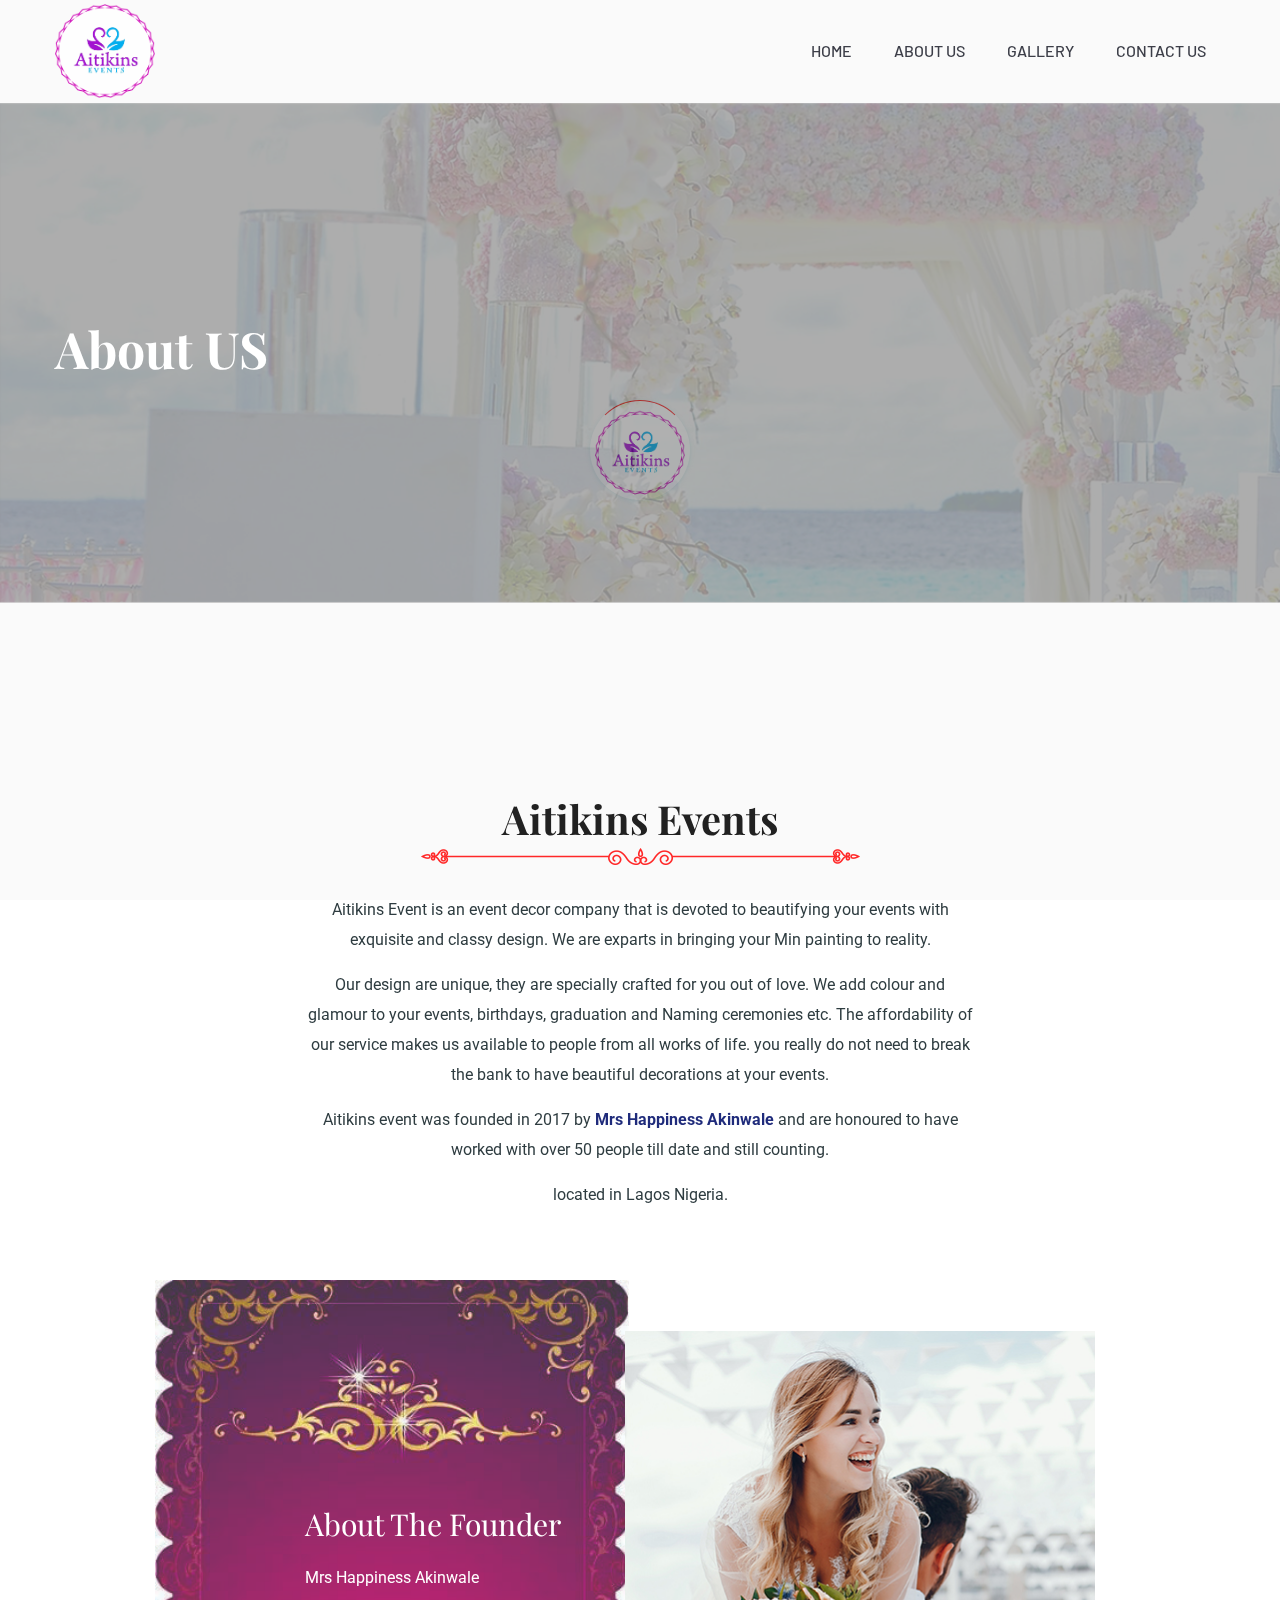
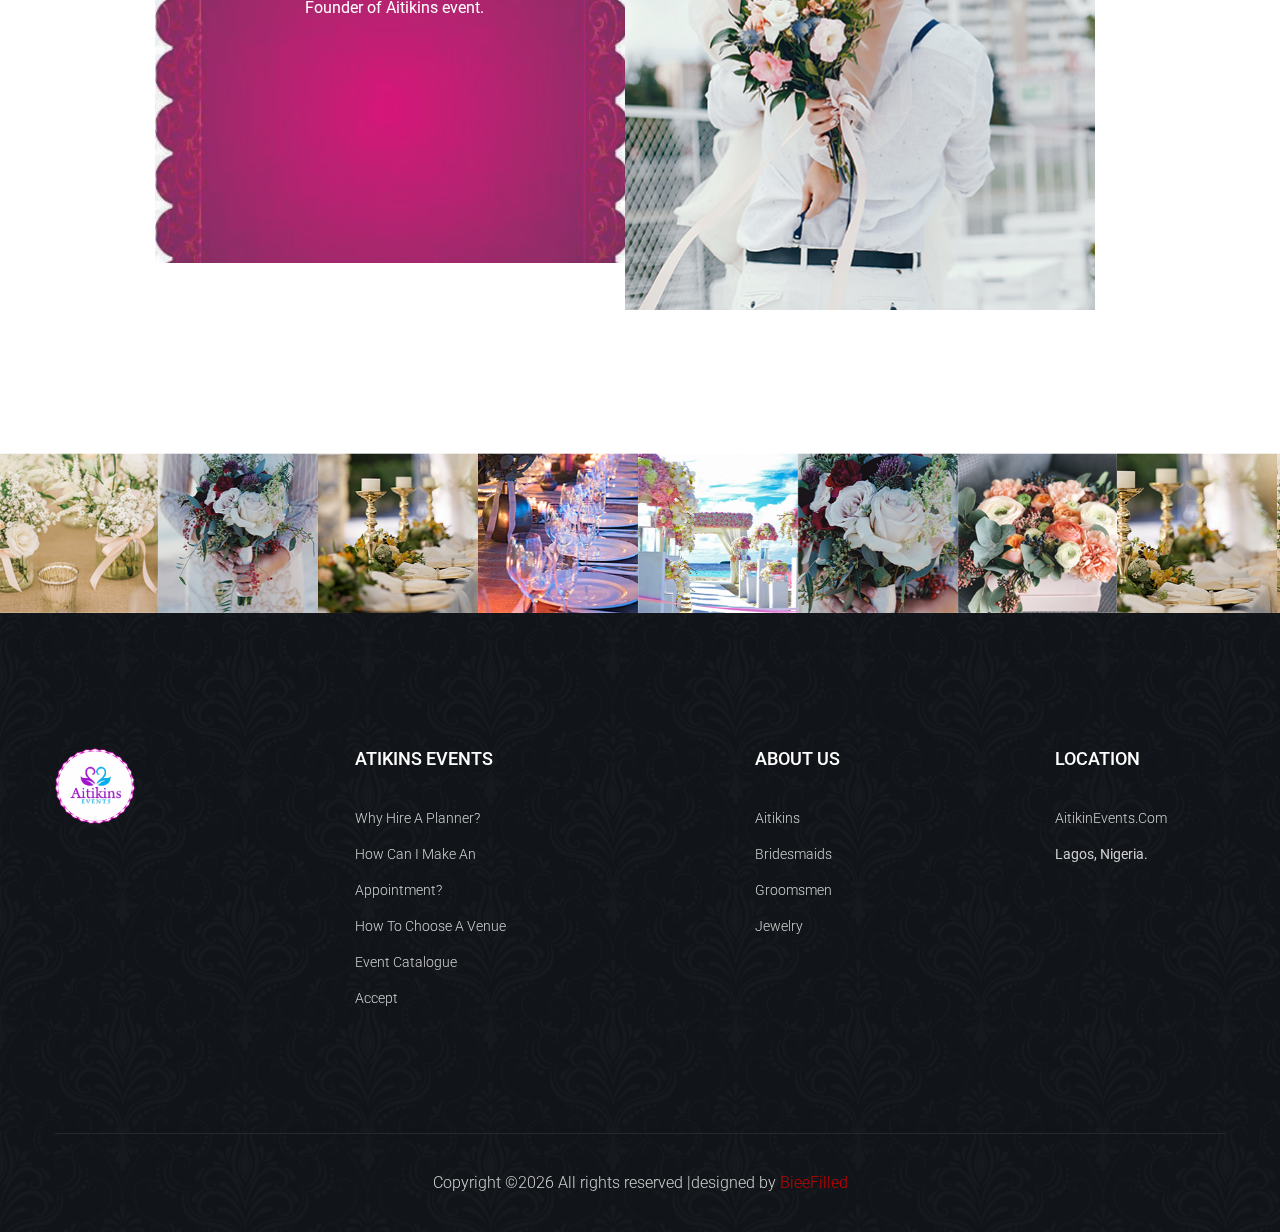
==== about.html @ d4e5b9bc "first commit" ====
<!doctype html>
<html class="no-js" lang="zxx">
<head>
    <meta charset="utf-8">
    <meta http-equiv="x-ua-compatible" content="ie=edge">
    <title>Aitikins Event </title>
    <meta name="description" content="">
    <meta name="viewport" content="width=device-width, initial-scale=1">
    <link rel="manifest" href="site.webmanifest">
    <link rel="shortcut icon" type="image/x-icon" href="assets/img/logo/logo.png">

    <!-- CSS here -->
    <link rel="stylesheet" href="assets/css/bootstrap.min.css">
    <link rel="stylesheet" href="assets/css/owl.carousel.min.css">
    <link rel="stylesheet" href="assets/css/flaticon.css">
    <link rel="stylesheet" href="assets/css/slicknav.css">
    <link rel="stylesheet" href="assets/css/animate.min.css">
    <link rel="stylesheet" href="assets/css/magnific-popup.css">
    <link rel="stylesheet" href="assets/css/fontawesome-all.min.css">
    <link rel="stylesheet" href="assets/css/themify-icons.css">
    <link rel="stylesheet" href="assets/css/slick.css">
    <link rel="stylesheet" href="assets/css/nice-select.css">
    <link rel="stylesheet" href="assets/css/style.css">
</head>
<body>
<!--? Preloader Start -->
<div id="preloader-active">
    <div class="preloader d-flex align-items-center justify-content-center">
        <div class="preloader-inner position-relative">
            <div class="preloader-circle"></div>
            <div class="preloader-img pere-text">
                <img src="assets/img/logo/logo.png" alt="">
            </div>
        </div>
    </div>
</div>
<!-- Preloader Start -->
<header>
    <!-- Header Start -->
    <div class="header-area">
            <div class="main-header header-sticky">
                <div class="container">
                    <div class="row align-items-center">
                        <!-- Logo -->
                        <div class="col-xl-2 col-lg-2">
                            <div class="logo">
                                <a href="index.html"><img src="assets/img/logo/logo.png" alt="" width="100"></a>
                            </div>
                        </div>
                        <div class="col-xl-10 col-lg-10 col-md-10">
                            <!-- Main-menu -->
                            <div class="main-menu f-right d-none d-lg-block">
                                <nav>                              
                                    <ul id="navigation">                                                          
                                        <li><a href="index.html"> Home</a></li>
                                        <li><a href="about.html">About Us</a></li>
                                        <li><a href="gallery.html">Gallery</a></li>
                                        <li><a href="contact.html">Contact Us</a></li>
                                    </ul>
                                </nav>
                            </div>
                        </div> 
                        <!-- Mobile Menu -->
                        <div class="col-12">
                            <div class="mobile_menu d-block d-lg-none"></div>
                        </div>
                    </div>
                </div>
            </div>
    </div>
    <!-- Header End -->
</header>
<main>
    <!--? slider Area Start-->
    <div class="slider-area2 ">
        <div class="single-slider slider-height2  hero-overly d-flex align-items-center">
            <div class="container">
                <div class="row">
                    <div class="col-xl-12">
                        <div class="hero-cap">
                            <h2>About US</h2>
                        </div>
                    </div>
                </div>
            </div>
        </div>
    </div>
    <!-- slider End -->
    <!--? Our Story Start -->
    <div class="Our-story-area story-padding">
        <div class="container">
            <!-- Section Tittle -->
            <div class="row d-flex justify-content-center">
                <div class="col-xl-7 col-lg-8">
                    <div class="section-tittle text-center mb-70">
                        <h2>Aitikins Events​</h2>
                        <img src="assets/img/gallery/tittle_img.png" alt="">
                        <p>Aitikins Event is an event decor company that is devoted to beautifying your events with exquisite and classy design.
                            We are exparts in bringing your Min painting to reality.
                         </p>
                         <p>
                             Our design are unique, they are specially crafted for you out of love. We add colour and glamour to your events, birthdays, graduation and Naming
                             ceremonies etc. The affordability of our service makes us available to people from all works of life. you really do not need to break 
                             the bank to have beautiful decorations at your events.
                         </p>
                         <p>Aitikins event was founded in 2017 by <b>Mrs Happiness Akinwale</b> and are honoured to have worked with over 50 people till date and
                        still counting. <p>located in Lagos Nigeria.</p> </p>
                    </div>
                </div>
            </div>
            <div class="row justify-content-center">
                <div class="col-lg-5">
                    <div class="story-caption background-img mb-40" style="background-image: url(assets/img/gallery/story2.jpg);">
                        <div class="story-details">
                            <h4>About the Founder</h4>
                            <p> Mrs Happiness Akinwale </b> <br> Founder of  Aitikins event.  </p>
                        </div>
                    </div>
                </div>
                <div class="col-lg-5">
                    <div class="story-img">
                        <img  class="story2" src="assets/img/gallery/story1.jpg" alt="">
                    </div>
                </div>
            </div>
        </div>
    </div>
    <!-- Our Story End -->
    <!-- Gallery-2 img Start-->
    <div class="gallery-area2 fix">
        <div class="container-fluid p-0">
            <div class="row">
                <div class="col-md-12">
                    <div class="gallery-active owl-carousel">
                        <div class="gallery-img">
                            <a href="#"><img src="assets/img/gallery/gallery01.png" alt=""></a>
                        </div>
                        <div class="gallery-img">
                            <a href="#"><img src="assets/img/gallery/gallery02.png" alt=""></a>
                        </div>
                        <div class="gallery-img">
                            <a href="#"><img src="assets/img/gallery/gallery03.png" alt=""></a>
                        </div>
                        <div class="gallery-img">
                            <a href="#"><img src="assets/img/gallery/gallery04.png" alt=""></a>
                        </div>
                        <div class="gallery-img">
                            <a href="#"><img src="assets/img/gallery/gallery05.png" alt=""></a>
                        </div>
                        <div class="gallery-img">
                            <a href="#"><img src="assets/img/gallery/gallery06.png" alt=""></a>
                        </div>
                        <div class="gallery-img">
                            <a href="#"><img src="assets/img/gallery/gallery07.png" alt=""></a>
                        </div>
                        <div class="gallery-img">
                            <a href="#"><img src="assets/img/gallery/gallery08.png" alt=""></a>
                        </div>
                    </div>
                </div>
            </div>
        </div>
    </div>
    <!-- Gallery-2 img End--\>
    <!--? Start map Area--\>
    <section class="contact-sections">
        <div class="d-area">
            <div id="map" style="height: 235px; position: relative; overflow: hidden;"></div>
            <script>
                function initMap() {
                    var uluru = {
                        lat: -25.363,
                        lng: 131.044
                    };
                    var grayStyles = [{
                            featureType: "all",
                            stylers: [{
                                    saturation: -90
                                },
                                {
                                    lightness: 50
                                }
                            ]
                        },
                        {
                            elementType: 'labels.text.fill',
                            stylers: [{
                                color: '#ccdee9'
                            }]
                        }
                    ];
                    var map = new google.maps.Map(document.getElementById('map'), {
                        center: {
                            lat: -31.197,
                            lng: 150.744
                        },
                        zoom: 9,
                        styles: grayStyles,
                        scrollwheel: false
                    });
                }
            </script>
            <script src="https://maps.googleapis.com/maps/api/js?key=AIzaSyDpfS1oRGreGSBU5HHjMmQ3o5NLw7VdJ6I&amp;callback=initMap">
            </script>
        </div>
    </section>
    <!--? End map Area -->
</main>
<footer>
<!-- Footer Start-->
    <div class="footer-main" data-background="assets/img/gallery/section_bg4.png">
        <div class="footer-area footer-padding">
            <div class="container">
                <div class="row d-flex justify-content-between">
                    <div class="col-xl-2  col-lg-3 col-md-5 col-sm-6">
                        <div class="single-footer-caption mb-50">
                            <div class="single-footer-caption mb-30">
                                <!-- logo -->
                                <div class="footer-logo">
                                    <a href="index.html"><img src="assets/img/logo/logo2_footer.png" alt="" width="80"></a>
                                </div>
                            </div>
                        </div>
                    </div>
                    <div class="col-xl-3  col-lg-3 col-lg-2 col-md-5 col-sm-6">
                        <div class="single-footer-caption mb-50">
                            <div class="footer-tittle">
                                <h4>ATIKINS EVENTS</h4>
                                <ul>
                                    <li><a href="#">Why Hire a Planner?</a></li>
                                    <li><a href="#">How Can I Make An</a></li>
                                    <li><a href="#">Appointment?</a></li>
                                    <li><a href="#">How to Choose a Venue</a></li>
                                    <li><a href="#">Event Catalogue</a></li>
                                    <li><a href="#"> Accept</a></li>
                                </ul>
                            </div>
                        </div>
                    </div>
                    <div class="col-xl-2  col-lg-3 col-md-5 col-sm-6">
                        <div class="single-footer-caption mb-50">
                            <div class="footer-tittle">
                                <h4>ABOUT US</h4>
                                <ul>
                                    <li><a href="#">Aitikins </a></li>
                                    <li><a href="#">Bridesmaids</a></li>
                                    <li><a href="#">Groomsmen</a></li>
                                    <li><a href="#">Jewelry</a></li>
                                </ul>
                            </div>
                        </div>
                    </div>
                    <div class="col-xl-2  col-lg-3 col-md-5 col-sm-6">
                        <div class="single-footer-caption mb-50">
                            <div class="footer-tittle">
                                <h4>LOCATION</h4>
                                <ul>
                                    <li><a href="#">AitikinEvents.com</a></li>
                                    <li>Lagos, Nigeria.</li>
                                </ul>
                            </div>
                        </div>
                    </div>
                </div>
            </div>
        </div>
        <!-- footer-bottom area -->
        <div class="footer-bottom-area">
            <div class="container">
                <div class="footer-border">
                        <div class="row d-flex align-items-center">
                            <div class="col-xl-12 ">
                                <div class="footer-copy-right text-center">
                                    <p><!-- Link back to Colorlib can't be removed. Template is licensed under CC BY 3.0. -->
  Copyright &copy;<script>document.write(new Date().getFullYear());</script> All rights reserved |designed  by <a href="https://bieeportfolio.netlify.app" target="_blank">BieeFilled</a>
  <!-- Link back to Colorlib can't be removed. Template is licensed under CC BY 3.0. --></p>
                                </div>
                            </div>
                        </div>
                </div>
            </div>
        </div>
    </div>
    <!-- Footer End-->
</footer>


    <!-- JS here -->

    <script src="./assets/js/vendor/modernizr-3.5.0.min.js"></script>
    <!-- Jquery, Popper, Bootstrap -->
    <script src="./assets/js/vendor/jquery-1.12.4.min.js"></script>
    <script src="./assets/js/popper.min.js"></script>
    <script src="./assets/js/bootstrap.min.js"></script>
    <!-- Jquery Mobile Menu -->
    <script src="./assets/js/jquery.slicknav.min.js"></script>

    <!-- Jquery Slick , Owl-Carousel Plugins -->
    <script src="./assets/js/owl.carousel.min.js"></script>
    <script src="./assets/js/slick.min.js"></script>
    <!-- Date Picker -->
    <script src="./assets/js/gijgo.min.js"></script>
    <!-- One Page, Animated-HeadLin -->
    <script src="./assets/js/wow.min.js"></script>
    <script src="./assets/js/animated.headline.js"></script>
    <script src="./assets/js/jquery.magnific-popup.js"></script>

    <!-- Scrollup, nice-select, sticky -->
    <script src="./assets/js/jquery.scrollUp.min.js"></script>
    <script src="./assets/js/jquery.nice-select.min.js"></script>
    <script src="./assets/js/jquery.sticky.js"></script>

    <!-- counter , waypoint -->
    <script src="./assets/js/jquery.counterup.min.js"></script>
    <script src="./assets/js/waypoints.min.js"></script>

    <!-- contact js -->
    <script src="./assets/js/contact.js"></script>
    <script src="./assets/js/jquery.form.js"></script>
    <script src="./assets/js/jquery.validate.min.js"></script>
    <script src="./assets/js/mail-script.js"></script>
    <script src="./assets/js/jquery.ajaxchimp.min.js"></script>
    
    <!-- Jquery Plugins, main Jquery -->	
    <script src="./assets/js/plugins.js"></script>
    <script src="./assets/js/main.js"></script>
    
</body>
</html>
---- assets/css/flaticon.css ----
/*
  	Flaticon icon font: Flaticon
  	Creation date: 03/02/2020 09:43
  	*/

@font-face {
  font-family: "Flaticon";
  src: url("../fonts/Flaticon.eot");
  src: url("../fonts/Flaticon.eot?#iefix") format("embedded-opentype"),
       url("../fonts/Flaticon.woff2") format("woff2"),
       url("../fonts/Flaticon.woff") format("woff"),
       url("../fonts/Flaticon.ttf") format("truetype"),
       url("../fonts/Flaticon.svg#Flaticon") format("svg");
  font-weight: normal;
  font-style: normal;
}

@media screen and (-webkit-min-device-pixel-ratio:0) {
  @font-face {
    font-family: "Flaticon";
    src: url("../fonts/Flaticon.svg#Flaticon") format("svg");
  }
}

[class^="flaticon-"]:before, [class*=" flaticon-"]:before,
[class^="flaticon-"]:after, [class*=" flaticon-"]:after {   
font-family: Flaticon;

}

.flaticon-chart:before { content: "\f100"; }
.flaticon-speaker:before { content: "\f101"; }
.flaticon-growth:before { content: "\f102"; }
.flaticon-social-media-marketing:before { content: "\f103"; }
.flaticon-tasks:before { content: "\f104"; }
.flaticon-project:before { content: "\f105"; }
.flaticon-award:before { content: "\f106"; }
.flaticon-quote:before { content: "\f107"; }
.flaticon-quote-1:before { content: "\f108"; }
---- assets/css/themify-icons.css ----
@font-face {
	font-family: 'themify';
	src:url('../fonts/themify.eot?-fvbane');


	src:url('../fonts/themify.eot?#iefix-fvbane') format('embedded-opentype'),
		url('../fonts/themify.woff?-fvbane') format('woff'),
		url('../fonts/themify.ttf?-fvbane') format('truetype'),
		url('../fonts/themify.svg?-fvbane#themify') format('svg');
	font-weight: normal;
	font-style: normal;
}

[class^="ti-"], [class*=" ti-"] {
	font-family: 'themify';
	speak: none;
	font-style: normal;
	font-weight: normal;
	font-variant: normal;
	text-transform: none;
	line-height: 1;

	/* Better Font Rendering =========== */
	-webkit-font-smoothing: antialiased;
	-moz-osx-font-smoothing: grayscale;
}

.ti-wand:before {
	content: "\e600";
}
.ti-volume:before {
	content: "\e601";
}
.ti-user:before {
	content: "\e602";
}
.ti-unlock:before {
	content: "\e603";
}
.ti-unlink:before {
	content: "\e604";
}
.ti-trash:before {
	content: "\e605";
}
.ti-thought:before {
	content: "\e606";
}
.ti-target:before {
	content: "\e607";
}
.ti-tag:before {
	content: "\e608";
}
.ti-tablet:before {
	content: "\e609";
}
.ti-star:before {
	content: "\e60a";
}
.ti-spray:before {
	content: "\e60b";
}
.ti-signal:before {
	content: "\e60c";
}
.ti-shopping-cart:before {
	content: "\e60d";
}
.ti-shopping-cart-full:before {
	content: "\e60e";
}
.ti-settings:before {
	content: "\e60f";
}
.ti-search:before {
	content: "\e610";
}
.ti-zoom-in:before {
	content: "\e611";
}
.ti-zoom-out:before {
	content: "\e612";
}
.ti-cut:before {
	content: "\e613";
}
.ti-ruler:before {
	content: "\e614";
}
.ti-ruler-pencil:before {
	content: "\e615";
}
.ti-ruler-alt:before {
	content: "\e616";
}
.ti-bookmark:before {
	content: "\e617";
}
.ti-bookmark-alt:before {
	content: "\e618";
}
.ti-reload:before {
	content: "\e619";
}
.ti-plus:before {
	content: "\e61a";
}
.ti-pin:before {
	content: "\e61b";
}
.ti-pencil:before {
	content: "\e61c";
}
.ti-pencil-alt:before {
	content: "\e61d";
}
.ti-paint-roller:before {
	content: "\e61e";
}
.ti-paint-bucket:before {
	content: "\e61f";
}
.ti-na:before {
	content: "\e620";
}
.ti-mobile:before {
	content: "\e621";
}
.ti-minus:before {
	content: "\e622";
}
.ti-medall:before {
	content: "\e623";
}
.ti-medall-alt:before {
	content: "\e624";
}
.ti-marker:before {
	content: "\e625";
}
.ti-marker-alt:before {
	content: "\e626";
}
.ti-arrow-up:before {
	content: "\e627";
}
.ti-arrow-right:before {
	content: "\e628";
}
.ti-arrow-left:before {
	content: "\e629";
}
.ti-arrow-down:before {
	content: "\e62a";
}
.ti-lock:before {
	content: "\e62b";
}
.ti-location-arrow:before {
	content: "\e62c";
}
.ti-link:before {
	content: "\e62d";
}
.ti-layout:before {
	content: "\e62e";
}
.ti-layers:before {
	content: "\e62f";
}
.ti-layers-alt:before {
	content: "\e630";
}
.ti-key:before {
	content: "\e631";
}
.ti-import:before {
	content: "\e632";
}
.ti-image:before {
	content: "\e633";
}
.ti-heart:before {
	content: "\e634";
}
.ti-heart-broken:before {
	content: "\e635";
}
.ti-hand-stop:before {
	content: "\e636";
}
.ti-hand-open:before {
	content: "\e637";
}
.ti-hand-drag:before {
	content: "\e638";
}
.ti-folder:before {
	content: "\e639";
}
.ti-flag:before {
	content: "\e63a";
}
.ti-flag-alt:before {
	content: "\e63b";
}
.ti-flag-alt-2:before {
	content: "\e63c";
}
.ti-eye:before {
	content: "\e63d";
}
.ti-export:before {
	content: "\e63e";
}
.ti-exchange-vertical:before {
	content: "\e63f";
}
.ti-desktop:before {
	content: "\e640";
}
.ti-cup:before {
	content: "\e641";
}
.ti-crown:before {
	content: "\e642";
}
.ti-comments:before {
	content: "\e643";
}
.ti-comment:before {
	content: "\e644";
}
.ti-comment-alt:before {
	content: "\e645";
}
.ti-close:before {
	content: "\e646";
}
.ti-clip:before {
	content: "\e647";
}
.ti-angle-up:before {
	content: "\e648";
}
.ti-angle-right:before {
	content: "\e649";
}
.ti-angle-left:before {
	content: "\e64a";
}
.ti-angle-down:before {
	content: "\e64b";
}
.ti-check:before {
	content: "\e64c";
}
.ti-check-box:before {
	content: "\e64d";
}
.ti-camera:before {
	content: "\e64e";
}
.ti-announcement:before {
	content: "\e64f";
}
.ti-brush:before {
	content: "\e650";
}
.ti-briefcase:before {
	content: "\e651";
}
.ti-bolt:before {
	content: "\e652";
}
.ti-bolt-alt:before {
	content: "\e653";
}
.ti-blackboard:before {
	content: "\e654";
}
.ti-bag:before {
	content: "\e655";
}
.ti-move:before {
	content: "\e656";
}
.ti-arrows-vertical:before {
	content: "\e657";
}
.ti-arrows-horizontal:before {
	content: "\e658";
}
.ti-fullscreen:before {
	content: "\e659";
}
.ti-arrow-top-right:before {
	content: "\e65a";
}
.ti-arrow-top-left:before {
	content: "\e65b";
}
.ti-arrow-circle-up:before {
	content: "\e65c";
}
.ti-arrow-circle-right:before {
	content: "\e65d";
}
.ti-arrow-circle-left:before {
	content: "\e65e";
}
.ti-arrow-circle-down:before {
	content: "\e65f";
}
.ti-angle-double-up:before {
	content: "\e660";
}
.ti-angle-double-right:before {
	content: "\e661";
}
.ti-angle-double-left:before {
	content: "\e662";
}
.ti-angle-double-down:before {
	content: "\e663";
}
.ti-zip:before {
	content: "\e664";
}
.ti-world:before {
	content: "\e665";
}
.ti-wheelchair:before {
	content: "\e666";
}
.ti-view-list:before {
	content: "\e667";
}
.ti-view-list-alt:before {
	content: "\e668";
}
.ti-view-grid:before {
	content: "\e669";
}
.ti-uppercase:before {
	content: "\e66a";
}
.ti-upload:before {
	content: "\e66b";
}
.ti-underline:before {
	content: "\e66c";
}
.ti-truck:before {
	content: "\e66d";
}
.ti-timer:before {
	content: "\e66e";
}
.ti-ticket:before {
	content: "\e66f";
}
.ti-thumb-up:before {
	content: "\e670";
}
.ti-thumb-down:before {
	content: "\e671";
}
.ti-text:before {
	content: "\e672";
}
.ti-stats-up:before {
	content: "\e673";
}
.ti-stats-down:before {
	content: "\e674";
}
.ti-split-v:before {
	content: "\e675";
}
.ti-split-h:before {
	content: "\e676";
}
.ti-smallcap:before {
	content: "\e677";
}
.ti-shine:before {
	content: "\e678";
}
.ti-shift-right:before {
	content: "\e679";
}
.ti-shift-left:before {
	content: "\e67a";
}
.ti-shield:before {
	content: "\e67b";
}
.ti-notepad:before {
	content: "\e67c";
}
.ti-server:before {
	content: "\e67d";
}
.ti-quote-right:before {
	content: "\e67e";
}
.ti-quote-left:before {
	content: "\e67f";
}
.ti-pulse:before {
	content: "\e680";
}
.ti-printer:before {
	content: "\e681";
}
.ti-power-off:before {
	content: "\e682";
}
.ti-plug:before {
	content: "\e683";
}
.ti-pie-chart:before {
	content: "\e684";
}
.ti-paragraph:before {
	content: "\e685";
}
.ti-panel:before {
	content: "\e686";
}
.ti-package:before {
	content: "\e687";
}
.ti-music:before {
	content: "\e688";
}
.ti-music-alt:before {
	content: "\e689";
}
.ti-mouse:before {
	content: "\e68a";
}
.ti-mouse-alt:before {
	content: "\e68b";
}
.ti-money:before {
	content: "\e68c";
}
.ti-microphone:before {
	content: "\e68d";
}
.ti-menu:before {
	content: "\e68e";
}
.ti-menu-alt:before {
	content: "\e68f";
}
.ti-map:before {
	content: "\e690";
}
.ti-map-alt:before {
	content: "\e691";
}
.ti-loop:before {
	content: "\e692";
}
.ti-location-pin:before {
	content: "\e693";
}
.ti-list:before {
	content: "\e694";
}
.ti-light-bulb:before {
	content: "\e695";
}
.ti-Italic:before {
	content: "\e696";
}
.ti-info:before {
	content: "\e697";
}
.ti-infinite:before {
	content: "\e698";
}
.ti-id-badge:before {
	content: "\e699";
}
.ti-hummer:before {
	content: "\e69a";
}
.ti-home:before {
	content: "\e69b";
}
.ti-help:before {
	content: "\e69c";
}
.ti-headphone:before {
	content: "\e69d";
}
.ti-harddrives:before {
	content: "\e69e";
}
.ti-harddrive:before {
	content: "\e69f";
}
.ti-gift:before {
	content: "\e6a0";
}
.ti-game:before {
	content: "\e6a1";
}
.ti-filter:before {
	content: "\e6a2";
}
.ti-files:before {
	content: "\e6a3";
}
.ti-file:before {
	content: "\e6a4";
}
.ti-eraser:before {
	content: "\e6a5";
}
.ti-envelope:before {
	content: "\e6a6";
}
.ti-download:before {
	content: "\e6a7";
}
.ti-direction:before {
	content: "\e6a8";
}
.ti-direction-alt:before {
	content: "\e6a9";
}
.ti-dashboard:before {
	content: "\e6aa";
}
.ti-control-stop:before {
	content: "\e6ab";
}
.ti-control-shuffle:before {
	content: "\e6ac";
}
.ti-control-play:before {
	content: "\e6ad";
}
.ti-control-pause:before {
	content: "\e6ae";
}
.ti-control-forward:before {
	content: "\e6af";
}
.ti-control-backward:before {
	content: "\e6b0";
}
.ti-cloud:before {
	content: "\e6b1";
}
.ti-cloud-up:before {
	content: "\e6b2";
}
.ti-cloud-down:before {
	content: "\e6b3";
}
.ti-clipboard:before {
	content: "\e6b4";
}
.ti-car:before {
	content: "\e6b5";
}
.ti-calendar:before {
	content: "\e6b6";
}
.ti-book:before {
	content: "\e6b7";
}
.ti-bell:before {
	content: "\e6b8";
}
.ti-basketball:before {
	content: "\e6b9";
}
.ti-bar-chart:before {
	content: "\e6ba";
}
.ti-bar-chart-alt:before {
	content: "\e6bb";
}
.ti-back-right:before {
	content: "\e6bc";
}
.ti-back-left:before {
	content: "\e6bd";
}
.ti-arrows-corner:before {
	content: "\e6be";
}
.ti-archive:before {
	content: "\e6bf";
}
.ti-anchor:before {
	content: "\e6c0";
}
.ti-align-right:before {
	content: "\e6c1";
}
.ti-align-left:before {
	content: "\e6c2";
}
.ti-align-justify:before {
	content: "\e6c3";
}
.ti-align-center:before {
	content: "\e6c4";
}
.ti-alert:before {
	content: "\e6c5";
}
.ti-alarm-clock:before {
	content: "\e6c6";
}
.ti-agenda:before {
	content: "\e6c7";
}
.ti-write:before {
	content: "\e6c8";
}
.ti-window:before {
	content: "\e6c9";
}
.ti-widgetized:before {
	content: "\e6ca";
}
.ti-widget:before {
	content: "\e6cb";
}
.ti-widget-alt:before {
	content: "\e6cc";
}
.ti-wallet:before {
	content: "\e6cd";
}
.ti-video-clapper:before {
	content: "\e6ce";
}
.ti-video-camera:before {
	content: "\e6cf";
}
.ti-vector:before {
	content: "\e6d0";
}
.ti-themify-logo:before {
	content: "\e6d1";
}
.ti-themify-favicon:before {
	content: "\e6d2";
}
.ti-themify-favicon-alt:before {
	content: "\e6d3";
}
.ti-support:before {
	content: "\e6d4";
}
.ti-stamp:before {
	content: "\e6d5";
}
.ti-split-v-alt:before {
	content: "\e6d6";
}
.ti-slice:before {
	content: "\e6d7";
}
.ti-shortcode:before {
	content: "\e6d8";
}
.ti-shift-right-alt:before {
	content: "\e6d9";
}
.ti-shift-left-alt:before {
	content: "\e6da";
}
.ti-ruler-alt-2:before {
	content: "\e6db";
}
.ti-receipt:before {
	content: "\e6dc";
}
.ti-pin2:before {
	content: "\e6dd";
}
.ti-pin-alt:before {
	content: "\e6de";
}
.ti-pencil-alt2:before {
	content: "\e6df";
}
.ti-palette:before {
	content: "\e6e0";
}
.ti-more:before {
	content: "\e6e1";
}
.ti-more-alt:before {
	content: "\e6e2";
}
.ti-microphone-alt:before {
	content: "\e6e3";
}
.ti-magnet:before {
	content: "\e6e4";
}
.ti-line-double:before {
	content: "\e6e5";
}
.ti-line-dotted:before {
	content: "\e6e6";
}
.ti-line-dashed:before {
	content: "\e6e7";
}
.ti-layout-width-full:before {
	content: "\e6e8";
}
.ti-layout-width-default:before {
	content: "\e6e9";
}
.ti-layout-width-default-alt:before {
	content: "\e6ea";
}
.ti-layout-tab:before {
	content: "\e6eb";
}
.ti-layout-tab-window:before {
	content: "\e6ec";
}
.ti-layout-tab-v:before {
	content: "\e6ed";
}
.ti-layout-tab-min:before {
	content: "\e6ee";
}
.ti-layout-slider:before {
	content: "\e6ef";
}
.ti-layout-slider-alt:before {
	content: "\e6f0";
}
.ti-layout-sidebar-right:before {
	content: "\e6f1";
}
.ti-layout-sidebar-none:before {
	content: "\e6f2";
}
.ti-layout-sidebar-left:before {
	content: "\e6f3";
}
.ti-layout-placeholder:before {
	content: "\e6f4";
}
.ti-layout-menu:before {
	content: "\e6f5";
}
.ti-layout-menu-v:before {
	content: "\e6f6";
}
.ti-layout-menu-separated:before {
	content: "\e6f7";
}
.ti-layout-menu-full:before {
	content: "\e6f8";
}
.ti-layout-media-right-alt:before {
	content: "\e6f9";
}
.ti-layout-media-right:before {
	content: "\e6fa";
}
.ti-layout-media-overlay:before {
	content: "\e6fb";
}
.ti-layout-media-overlay-alt:before {
	content: "\e6fc";
}
.ti-layout-media-overlay-alt-2:before {
	content: "\e6fd";
}
.ti-layout-media-left-alt:before {
	content: "\e6fe";
}
.ti-layout-media-left:before {
	content: "\e6ff";
}
.ti-layout-media-center-alt:before {
	content: "\e700";
}
.ti-layout-media-center:before {
	content: "\e701";
}
.ti-layout-list-thumb:before {
	content: "\e702";
}
.ti-layout-list-thumb-alt:before {
	content: "\e703";
}
.ti-layout-list-post:before {
	content: "\e704";
}
.ti-layout-list-large-image:before {
	content: "\e705";
}
.ti-layout-line-solid:before {
	content: "\e706";
}
.ti-layout-grid4:before {
	content: "\e707";
}
.ti-layout-grid3:before {
	content: "\e708";
}
.ti-layout-grid2:before {
	content: "\e709";
}
.ti-layout-grid2-thumb:before {
	content: "\e70a";
}
.ti-layout-cta-right:before {
	content: "\e70b";
}
.ti-layout-cta-left:before {
	content: "\e70c";
}
.ti-layout-cta-center:before {
	content: "\e70d";
}
.ti-layout-cta-btn-right:before {
	content: "\e70e";
}
.ti-layout-cta-btn-left:before {
	content: "\e70f";
}
.ti-layout-column4:before {
	content: "\e710";
}
.ti-layout-column3:before {
	content: "\e711";
}
.ti-layout-column2:before {
	content: "\e712";
}
.ti-layout-accordion-separated:before {
	content: "\e713";
}
.ti-layout-accordion-merged:before {
	content: "\e714";
}
.ti-layout-accordion-list:before {
	content: "\e715";
}
.ti-ink-pen:before {
	content: "\e716";
}
.ti-info-alt:before {
	content: "\e717";
}
.ti-help-alt:before {
	content: "\e718";
}
.ti-headphone-alt:before {
	content: "\e719";
}
.ti-hand-point-up:before {
	content: "\e71a";
}
.ti-hand-point-right:before {
	content: "\e71b";
}
.ti-hand-point-left:before {
	content: "\e71c";
}
.ti-hand-point-down:before {
	content: "\e71d";
}
.ti-gallery:before {
	content: "\e71e";
}
.ti-face-smile:before {
	content: "\e71f";
}
.ti-face-sad:before {
	content: "\e720";
}
.ti-credit-card:before {
	content: "\e721";
}
.ti-control-skip-forward:before {
	content: "\e722";
}
.ti-control-skip-backward:before {
	content: "\e723";
}
.ti-control-record:before {
	content: "\e724";
}
.ti-control-eject:before {
	content: "\e725";
}
.ti-comments-smiley:before {
	content: "\e726";
}
.ti-brush-alt:before {
	content: "\e727";
}
.ti-youtube:before {
	content: "\e728";
}
.ti-vimeo:before {
	content: "\e729";
}
.ti-twitter:before {
	content: "\e72a";
}
.ti-time:before {
	content: "\e72b";
}
.ti-tumblr:before {
	content: "\e72c";
}
.ti-skype:before {
	content: "\e72d";
}
.ti-share:before {
	content: "\e72e";
}
.ti-share-alt:before {
	content: "\e72f";
}
.ti-rocket:before {
	content: "\e730";
}
.ti-pinterest:before {
	content: "\e731";
}
.ti-new-window:before {
	content: "\e732";
}
.ti-microsoft:before {
	content: "\e733";
}
.ti-list-ol:before {
	content: "\e734";
}
.ti-linkedin:before {
	content: "\e735";
}
.ti-layout-sidebar-2:before {
	content: "\e736";
}
.ti-layout-grid4-alt:before {
	content: "\e737";
}
.ti-layout-grid3-alt:before {
	content: "\e738";
}
.ti-layout-grid2-alt:before {
	content: "\e739";
}
.ti-layout-column4-alt:before {
	content: "\e73a";
}
.ti-layout-column3-alt:before {
	content: "\e73b";
}
.ti-layout-column2-alt:before {
	content: "\e73c";
}
.ti-instagram:before {
	content: "\e73d";
}
.ti-google:before {
	content: "\e73e";
}
.ti-github:before {
	content: "\e73f";
}
.ti-flickr:before {
	content: "\e740";
}
.ti-facebook:before {
	content: "\e741";
}
.ti-dropbox:before {
	content: "\e742";
}
.ti-dribbble:before {
	content: "\e743";
}
.ti-apple:before {
	content: "\e744";
}
.ti-android:before {
	content: "\e745";
}
.ti-save:before {
	content: "\e746";
}
.ti-save-alt:before {
	content: "\e747";
}
.ti-yahoo:before {
	content: "\e748";
}
.ti-wordpress:before {
	content: "\e749";
}
.ti-vimeo-alt:before {
	content: "\e74a";
}
.ti-twitter-alt:before {
	content: "\e74b";
}
.ti-tumblr-alt:before {
	content: "\e74c";
}
.ti-trello:before {
	content: "\e74d";
}
.ti-stack-overflow:before {
	content: "\e74e";
}
.ti-soundcloud:before {
	content: "\e74f";
}
.ti-sharethis:before {
	content: "\e750";
}
.ti-sharethis-alt:before {
	content: "\e751";
}
.ti-reddit:before {
	content: "\e752";
}
.ti-pinterest-alt:before {
	content: "\e753";
}
.ti-microsoft-alt:before {
	content: "\e754";
}
.ti-linux:before {
	content: "\e755";
}
.ti-jsfiddle:before {
	content: "\e756";
}
.ti-joomla:before {
	content: "\e757";
}
.ti-html5:before {
	content: "\e758";
}
.ti-flickr-alt:before {
	content: "\e759";
}
.ti-email:before {
	content: "\e75a";
}
.ti-drupal:before {
	content: "\e75b";
}
.ti-dropbox-alt:before {
	content: "\e75c";
}
.ti-css3:before {
	content: "\e75d";
}
.ti-rss:before {
	content: "\e75e";
}
.ti-rss-alt:before {
	content: "\e75f";
}
---- assets/css/nice-select.css ----
.nice-select {
  -webkit-tap-highlight-color: transparent;
  background-color: #fff;
  border-radius: 5px;
  border: solid 1px #e8e8e8;
  box-sizing: border-box;
  clear: both;
  cursor: pointer;
  display: block;
  float: left;
  font-family: inherit;
  font-size: 14px;
  font-weight: normal;
  height: 42px;
  line-height: 40px;
  outline: none;
  padding-left: 18px;
  padding-right: 30px;
  position: relative;
  text-align: left !important;
  -webkit-transition: all 0.2s ease-in-out;
  transition: all 0.2s ease-in-out;
  -webkit-user-select: none;
     -moz-user-select: none;
      -ms-user-select: none;
          user-select: none;
  white-space: nowrap;
  width: auto; }
  .nice-select:hover {
    border-color: #dbdbdb; }
  .nice-select:active, .nice-select.open, .nice-select:focus {
    border-color: #999; }
  .nice-select:after {
    border-bottom: 2px solid #999;
    border-right: 2px solid #999;
    content: '';
    display: block;
    height: 5px;
    margin-top: -4px;
    pointer-events: none;
    position: absolute;
    right: 12px;
    top: 50%;
    -webkit-transform-origin: 66% 66%;
        -ms-transform-origin: 66% 66%;
            transform-origin: 66% 66%;
    -webkit-transform: rotate(45deg);
        -ms-transform: rotate(45deg);
            transform: rotate(45deg);
    -webkit-transition: all 0.15s ease-in-out;
    transition: all 0.15s ease-in-out;
    width: 5px; }
  .nice-select.open:after {
    -webkit-transform: rotate(-135deg);
        -ms-transform: rotate(-135deg);
            transform: rotate(-135deg); }
  .nice-select.open .list {
    opacity: 1;
    pointer-events: auto;
    -webkit-transform: scale(1) translateY(0);
        -ms-transform: scale(1) translateY(0);
            transform: scale(1) translateY(0); }
  .nice-select.disabled {
    border-color: #ededed;
    color: #999;
    pointer-events: none; }
    .nice-select.disabled:after {
      border-color: #cccccc; }
  .nice-select.wide {
    width: 100%; }
    .nice-select.wide .list {
      left: 0 !important;
      right: 0 !important; }
  .nice-select.right {
    float: right; }
    .nice-select.right .list {
      left: auto;
      right: 0; }
  .nice-select.small {
    font-size: 12px;
    height: 36px;
    line-height: 34px; }
    .nice-select.small:after {
      height: 4px;
      width: 4px; }
    .nice-select.small .option {
      line-height: 34px;
      min-height: 34px; }
  .nice-select .list {
    background-color: #fff;
    border-radius: 5px;
    box-shadow: 0 0 0 1px rgba(68, 68, 68, 0.11);
    box-sizing: border-box;
    margin-top: 4px;
    opacity: 0;
    overflow: hidden;
    padding: 0;
    pointer-events: none;
    position: absolute;
    top: 100%;
    left: 0;
    -webkit-transform-origin: 50% 0;
        -ms-transform-origin: 50% 0;
            transform-origin: 50% 0;
    -webkit-transform: scale(0.75) translateY(-21px);
        -ms-transform: scale(0.75) translateY(-21px);
            transform: scale(0.75) translateY(-21px);
    -webkit-transition: all 0.2s cubic-bezier(0.5, 0, 0, 1.25), opacity 0.15s ease-out;
    transition: all 0.2s cubic-bezier(0.5, 0, 0, 1.25), opacity 0.15s ease-out;
    z-index: 9; }
    .nice-select .list:hover .option:not(:hover) {
      background-color: transparent !important; }
  .nice-select .option {
    cursor: pointer;
    font-weight: 400;
    line-height: 40px;
    list-style: none;
    min-height: 40px;
    outline: none;
    padding-left: 18px;
    padding-right: 29px;
    text-align: left;
    -webkit-transition: all 0.2s;
    transition: all 0.2s; }
    .nice-select .option:hover, .nice-select .option.focus, .nice-select .option.selected.focus {
      background-color: #f6f6f6; }
    .nice-select .option.selected {
      font-weight: bold; }
    .nice-select .option.disabled {
      background-color: transparent;
      color: #999;
      cursor: default; }

.no-csspointerevents .nice-select .list {
  display: none; }

.no-csspointerevents .nice-select.open .list {
  display: block; }
---- assets/css/style.css ----
@import url("https://fonts.googleapis.com/css?family=Barlow:300,400,500,600,700|Playfair+Display:400,500,600,700,800,900|Roboto:300,400,500,700&display=swap");.white-bg{background:#ffffff}.gray-bg{background:#f5f5f5}.section-bg1{background:#13151b}.gray-bg{background:#f7f7fd}.white-bg{background:#fff}.black-bg{background:#16161a}.theme-bg{background:#ff2828}.brand-bg{background:#f1f4fa}.testimonial-bg{background:#f9fafc}.white-color{color:#fff}.black-color{color:#16161a}.theme-color{color:#ff2828}.boxed-btn{background:#fff;color:#ff2828 !important;display:inline-block;padding:18px 44px;font-family:"Playfair Display",serif;font-size:14px;font-weight:400;border:0;border:1px solid #ff2828;letter-spacing:3px;text-align:center;color:#ff2828;text-transform:uppercase;cursor:pointer}.boxed-btn:hover{background:#ff2828;color:#fff !important;border:1px solid #ff2828}.boxed-btn:focus{outline:none}.boxed-btn.large-width{width:220px}[data-overlay]{position:relative;background-size:cover;background-repeat:no-repeat;background-position:center center}[data-overlay]::before{position:absolute;left:0;top:0;right:0;bottom:0;content:""}[data-opacity="1"]::before{opacity:0.1}[data-opacity="2"]::before{opacity:0.2}[data-opacity="3"]::before{opacity:0.3}[data-opacity="4"]::before{opacity:0.4}[data-opacity="5"]::before{opacity:0.5}[data-opacity="6"]::before{opacity:0.6}[data-opacity="7"]::before{opacity:0.7}[data-opacity="8"]::before{opacity:0.8}[data-opacity="9"]::before{opacity:0.9}body{font-family:"Roboto",sans-serif;font-weight:normal;font-style:normal}h1,h2,h3,h3,h4,h5,h6{font-family:"Playfair Display",serif;color:#212121;margin-top:0px;font-style:normal;font-weight:500;text-transform:normal}p{font-family:"Roboto",sans-serif;color:#2e3c40;font-size:16px;line-height:30px;margin-bottom:15px;font-weight:normal}.bg-img-1{background-image:url(../img/slider/slider-img-1.jpg)}.bg-img-2{background-image:url(../img/background-img/bg-img-2.jpg)}.cta-bg-1{background-image:url(../img/background-img/bg-img-3.jpg)}.img{max-width:100%;-webkit-transition:all .3s ease-out 0s;-moz-transition:all .3s ease-out 0s;-ms-transition:all .3s ease-out 0s;-o-transition:all .3s ease-out 0s;transition:all .3s ease-out 0s}.f-left{float:left}.f-right{float:right}.fix{overflow:hidden}.clear{clear:both}a,.button{-webkit-transition:all .3s ease-out 0s;-moz-transition:all .3s ease-out 0s;-ms-transition:all .3s ease-out 0s;-o-transition:all .3s ease-out 0s;transition:all .3s ease-out 0s}a:focus,.button:focus{text-decoration:none;outline:none}a{color:#635c5c}a:hover{color:#fff}a:focus,a:hover,.portfolio-cat a:hover,.footer -menu li a:hover{text-decoration:none}a,button{color:#fff;outline:medium none}button:focus,input:focus,input:focus,textarea,textarea:focus{outline:0}.uppercase{text-transform:uppercase}input:focus::-moz-placeholder{opacity:0;-webkit-transition:.4s;-o-transition:.4s;transition:.4s}.capitalize{text-transform:capitalize}h1 a,h2 a,h3 a,h4 a,h5 a,h6 a{color:inherit}ul{margin:0px;padding:0px}li{list-style:none}hr{border-bottom:1px solid #eceff8;border-top:0 none;margin:30px 0;padding:0}.theme-overlay{position:relative}.theme-overlay::before{background:#1696e7 none repeat scroll 0 0;content:"";height:100%;left:0;opacity:0.6;position:absolute;top:0;width:100%}.overlay{position:relative;z-index:0}.overlay::before{position:absolute;content:"";top:0;left:0;width:100%;height:100%;z-index:-1}.overlay2{position:relative;z-index:0}.overlay2::before{position:absolute;content:"";background-color:#2E2200;top:0;left:0;width:100%;height:100%;z-index:-1;opacity:0.5}.section-padding{padding-top:120px;padding-bottom:120px}.separator{border-top:1px solid #f2f2f2}.mb-90{margin-bottom:90px}@media (max-width: 767px){.mb-90{margin-bottom:30px}}@media (min-width: 768px) and (max-width: 991px){.mb-90{margin-bottom:45px}}.owl-carousel .owl-nav div{background:rgba(255,255,255,0.8) none repeat scroll 0 0;height:40px;left:20px;line-height:40px;font-size:22px;color:#646464;opacity:1;visibility:visible;position:absolute;text-align:center;top:50%;transform:translateY(-50%);transition:all 0.3s ease 0s;width:40px}.owl-carousel .owl-nav div.owl-next{left:auto;right:-30px}.owl-carousel .owl-nav div.owl-next i{position:relative;right:0;top:1px}.owl-carousel .owl-nav div.owl-prev i{position:relative;right:1px;top:0px}.owl-carousel:hover .owl-nav div{opacity:1;visibility:visible}.owl-carousel:hover .owl-nav div:hover{color:#fff;background:#ff3500}.btn{background:#ff2828;text-transform:uppercase;color:#fff;font-size:16px;font-weight:400;padding:30px 44px;padding:30px 27px;border-radius:30px;letter-spacing:1px;line-height:0;margin-bottom:0;cursor:pointer;display:inline-block;-moz-user-select:none;cursor:pointer;transition:color 0.4s linear;position:relative;z-index:1;border:0;overflow:hidden;margin:0}.btn::before{content:"";position:absolute;left:0;top:0;width:100%;height:100%;background:#da1b1b;z-index:1;border-radius:5px;transition:transform 0.5s;transition-timing-function:ease;transform-origin:0 0;transition-timing-function:cubic-bezier(0.5, 1.6, 0.4, 0.7);transform:scaleX(0)}.btn:hover::before{transform:scaleX(1);color:#fff !important;z-index:-1}.header-btn{background:#4043bc;padding:20px 11px;min-width:120px;position:relative}.header-btn::before{background:#ec4683}.btn-whit{background:#fff;text-transform:uppercase;color:#362d2b;font-size:16px;font-weight:400;padding:30px 44px;border-radius:30px}.btn.focus,.btn:focus{outline:0;box-shadow:none}.hero-btn{padding:30px 56px}.border-btn{background:none;-moz-user-select:none;border:2px solid #ff2828;padding:18px 38px;margin:10px;text-transform:capitalize;color:#ff2828;cursor:pointer;display:inline-block;font-size:14px;font-weight:500;letter-spacing:1px;margin-bottom:0;border-radius:5px;position:relative;transition:color 0.4s linear;position:relative;overflow:hidden;margin:0}.border-btn::before{border:2px solid transparent;content:"";position:absolute;left:0;top:0;width:100%;height:100%;background:#ff2828;z-index:-1;transition:transform 0.5s;transition-timing-function:ease;transform-origin:0 0;transition-timing-function:cubic-bezier(0.5, 1.6, 0.4, 0.7);transform:scaleY(0)}.border-btn:hover::before{transform:scaleY(1);order:2px solid transparent}.border-btn.border-btn2{padding:17px 52px}.send-btn{background:#ff2828;color:#fff;font-size:14px;width:100%;height:55px;border:none;border-radius:5px;cursor:pointer;transition:color 0.4s linear;position:relative;overflow:hidden;z-index:1}.send-btn::before{border:2px solid transparent;content:"";position:absolute;left:0;top:0;width:100%;height:100%;background:#e6373d;color:#ff2828;z-index:-1;transition:transform 0.5s;transition-timing-function:ease;transform-origin:0 0;transition-timing-function:cubic-bezier(0.5, 1.6, 0.4, 0.7);transform:scaleX(0)}.send-btn:hover::before{transform:scaleY(1);order:2px solid transparent;color:red}.breadcrumb>.active{color:#888}#scrollUp{background:#ff2828;height:50px;width:50px;right:31px;bottom:18px;color:#fff;font-size:20px;text-align:center;border-radius:50%;line-height:48px;border:2px solid transparent}@media (max-width: 575px){#scrollUp{right:16px}}#scrollUp:hover{color:#fff}.sticky-bar{left:0;margin:auto;position:fixed;top:0;width:100%;-webkit-box-shadow:0 10px 15px rgba(25,25,25,0.1);box-shadow:0 10px 15px rgba(25,25,25,0.1);z-index:9999;-webkit-animation:500ms ease-in-out 0s normal none 1 running fadeInDown;animation:500ms ease-in-out 0s normal none 1 running fadeInDown;-webkit-box-shadow:0 10px 15px rgba(25,25,25,0.1);background:#fff}.mt-5{margin-top:5px}.mt-10{margin-top:10px}.mt-15{margin-top:15px}.mt-20{margin-top:20px}.mt-25{margin-top:25px}.mt-30{margin-top:30px}.mt-35{margin-top:35px}.mt-40{margin-top:40px}.mt-45{margin-top:45px}.mt-50{margin-top:50px}.mt-55{margin-top:55px}.mt-60{margin-top:60px}.mt-65{margin-top:65px}.mt-70{margin-top:70px}.mt-75{margin-top:75px}.mt-80{margin-top:80px}.mt-85{margin-top:85px}.mt-90{margin-top:90px}.mt-95{margin-top:95px}.mt-100{margin-top:100px}.mt-105{margin-top:105px}.mt-110{margin-top:110px}.mt-115{margin-top:115px}.mt-120{margin-top:120px}.mt-125{margin-top:125px}.mt-130{margin-top:130px}.mt-135{margin-top:135px}.mt-140{margin-top:140px}.mt-145{margin-top:145px}.mt-150{margin-top:150px}.mt-155{margin-top:155px}.mt-160{margin-top:160px}.mt-165{margin-top:165px}.mt-170{margin-top:170px}.mt-175{margin-top:175px}.mt-180{margin-top:180px}.mt-185{margin-top:185px}.mt-190{margin-top:190px}.mt-195{margin-top:195px}.mt-200{margin-top:200px}.mb-5{margin-bottom:5px}.mb-10{margin-bottom:10px}.mb-15{margin-bottom:15px}.mb-20{margin-bottom:20px}.mb-25{margin-bottom:25px}.mb-30{margin-bottom:30px}.mb-35{margin-bottom:35px}.mb-40{margin-bottom:40px}.mb-45{margin-bottom:45px}.mb-50{margin-bottom:50px}.mb-55{margin-bottom:55px}.mb-60{margin-bottom:60px}.mb-65{margin-bottom:65px}.mb-70{margin-bottom:70px}.mb-75{margin-bottom:75px}.mb-80{margin-bottom:80px}.mb-85{margin-bottom:85px}.mb-90{margin-bottom:90px}.mb-95{margin-bottom:95px}.mb-100{margin-bottom:100px}.mb-105{margin-bottom:105px}.mb-110{margin-bottom:110px}.mb-115{margin-bottom:115px}.mb-120{margin-bottom:120px}.mb-125{margin-bottom:125px}.mb-130{margin-bottom:130px}.mb-135{margin-bottom:135px}.mb-140{margin-bottom:140px}.mb-145{margin-bottom:145px}.mb-150{margin-bottom:150px}.mb-155{margin-bottom:155px}.mb-160{margin-bottom:160px}.mb-165{margin-bottom:165px}.mb-170{margin-bottom:170px}.mb-175{margin-bottom:175px}.mb-180{margin-bottom:180px}.mb-185{margin-bottom:185px}.mb-190{margin-bottom:190px}.mb-195{margin-bottom:195px}.mb-200{margin-bottom:200px}.ml-5{margin-left:5px}.ml-10{margin-left:10px}.ml-15{margin-left:15px}.ml-20{margin-left:20px}.ml-25{margin-left:25px}.ml-30{margin-left:30px}.ml-35{margin-left:35px}.ml-40{margin-left:40px}.ml-45{margin-left:45px}.ml-50{margin-left:50px}.ml-55{margin-left:55px}.ml-60{margin-left:60px}.ml-65{margin-left:65px}.ml-70{margin-left:70px}.ml-75{margin-left:75px}.ml-80{margin-left:80px}.ml-85{margin-left:85px}.ml-90{margin-left:90px}.ml-95{margin-left:95px}.ml-100{margin-left:100px}.ml-105{margin-left:105px}.ml-110{margin-left:110px}.ml-115{margin-left:115px}.ml-120{margin-left:120px}.ml-125{margin-left:125px}.ml-130{margin-left:130px}.ml-135{margin-left:135px}.ml-140{margin-left:140px}.ml-145{margin-left:145px}.ml-150{margin-left:150px}.ml-155{margin-left:155px}.ml-160{margin-left:160px}.ml-165{margin-left:165px}.ml-170{margin-left:170px}.ml-175{margin-left:175px}.ml-180{margin-left:180px}.ml-185{margin-left:185px}.ml-190{margin-left:190px}.ml-195{margin-left:195px}.ml-200{margin-left:200px}.mr-5{margin-right:5px}.mr-10{margin-right:10px}.mr-15{margin-right:15px}.mr-20{margin-right:20px}.mr-25{margin-right:25px}.mr-30{margin-right:30px}.mr-35{margin-right:35px}.mr-40{margin-right:40px}.mr-45{margin-right:45px}.mr-50{margin-right:50px}.mr-55{margin-right:55px}.mr-60{margin-right:60px}.mr-65{margin-right:65px}.mr-70{margin-right:70px}.mr-75{margin-right:75px}.mr-80{margin-right:80px}.mr-85{margin-right:85px}.mr-90{margin-right:90px}.mr-95{margin-right:95px}.mr-100{margin-right:100px}.mr-105{margin-right:105px}.mr-110{margin-right:110px}.mr-115{margin-right:115px}.mr-120{margin-right:120px}.mr-125{margin-right:125px}.mr-130{margin-right:130px}.mr-135{margin-right:135px}.mr-140{margin-right:140px}.mr-145{margin-right:145px}.mr-150{margin-right:150px}.mr-155{margin-right:155px}.mr-160{margin-right:160px}.mr-165{margin-right:165px}.mr-170{margin-right:170px}.mr-175{margin-right:175px}.mr-180{margin-right:180px}.mr-185{margin-right:185px}.mr-190{margin-right:190px}.mr-195{margin-right:195px}.mr-200{margin-right:200px}.pt-5{padding-top:5px}.pt-10{padding-top:10px}.pt-15{padding-top:15px}.pt-20{padding-top:20px}.pt-25{padding-top:25px}.pt-30{padding-top:30px}.pt-35{padding-top:35px}.pt-40{padding-top:40px}.pt-45{padding-top:45px}.pt-50{padding-top:50px}.pt-55{padding-top:55px}.pt-60{padding-top:60px}.pt-65{padding-top:65px}.pt-70{padding-top:70px}.pt-75{padding-top:75px}.pt-80{padding-top:80px}.pt-85{padding-top:85px}.pt-90{padding-top:90px}.pt-95{padding-top:95px}.pt-100{padding-top:100px}.pt-105{padding-top:105px}.pt-110{padding-top:110px}.pt-115{padding-top:115px}.pt-120{padding-top:120px}.pt-125{padding-top:125px}.pt-130{padding-top:130px}.pt-135{padding-top:135px}.pt-140{padding-top:140px}.pt-145{padding-top:145px}.pt-150{padding-top:150px}.pt-155{padding-top:155px}.pt-160{padding-top:160px}.pt-165{padding-top:165px}.pt-170{padding-top:170px}.pt-175{padding-top:175px}.pt-180{padding-top:180px}.pt-185{padding-top:185px}.pt-190{padding-top:190px}.pt-195{padding-top:195px}.pt-200{padding-top:200px}.pt-260{padding-top:260px}.pb-5{padding-bottom:5px}.pb-10{padding-bottom:10px}.pb-15{padding-bottom:15px}.pb-20{padding-bottom:20px}.pb-25{padding-bottom:25px}.pb-30{padding-bottom:30px}.pb-35{padding-bottom:35px}.pb-40{padding-bottom:40px}.pb-45{padding-bottom:45px}.pb-50{padding-bottom:50px}.pb-55{padding-bottom:55px}.pb-60{padding-bottom:60px}.pb-65{padding-bottom:65px}.pb-70{padding-bottom:70px}.pb-75{padding-bottom:75px}.pb-80{padding-bottom:80px}.pb-85{padding-bottom:85px}.pb-90{padding-bottom:90px}.pb-95{padding-bottom:95px}.pb-100{padding-bottom:100px}.pb-105{padding-bottom:105px}.pb-110{padding-bottom:110px}.pb-115{padding-bottom:115px}.pb-120{padding-bottom:120px}.pb-125{padding-bottom:125px}.pb-130{padding-bottom:130px}.pb-135{padding-bottom:135px}.pb-140{padding-bottom:140px}.pb-145{padding-bottom:145px}.pb-150{padding-bottom:150px}.pb-155{padding-bottom:155px}.pb-160{padding-bottom:160px}.pb-165{padding-bottom:165px}.pb-170{padding-bottom:170px}.pb-175{padding-bottom:175px}.pb-180{padding-bottom:180px}.pb-185{padding-bottom:185px}.pb-190{padding-bottom:190px}.pb-195{padding-bottom:195px}.pb-200{padding-bottom:200px}.pl-5{padding-left:5px}.pl-10{padding-left:10px}.pl-15{padding-left:15px}.pl-20{padding-left:20px}.pl-25{padding-left:25px}.pl-30{padding-left:30px}.pl-35{padding-left:35px}.pl-40{padding-left:40px}.pl-45{padding-left:45px}.pl-50{padding-left:50px}.pl-55{padding-left:55px}.pl-60{padding-left:60px}.pl-65{padding-left:65px}.pl-70{padding-left:70px}.pl-75{padding-left:75px}.pl-80{padding-left:80px}.pl-85{padding-left:85px}.pl-90{padding-left:90px}.pl-95{padding-left:95px}.pl-100{padding-left:100px}.pl-105{padding-left:105px}.pl-110{padding-left:110px}.pl-115{padding-left:115px}.pl-120{padding-left:120px}.pl-125{padding-left:125px}.pl-130{padding-left:130px}.pl-135{padding-left:135px}.pl-140{padding-left:140px}.pl-145{padding-left:145px}.pl-150{padding-left:150px}.pl-155{padding-left:155px}.pl-160{padding-left:160px}.pl-165{padding-left:165px}.pl-170{padding-left:170px}.pl-175{padding-left:175px}.pl-180{padding-left:180px}.pl-185{padding-left:185px}.pl-190{padding-left:190px}.pl-195{padding-left:195px}.pl-200{padding-left:200px}.pr-5{padding-right:5px}.pr-10{padding-right:10px}.pr-15{padding-right:15px}.pr-20{padding-right:20px}.pr-25{padding-right:25px}.pr-30{padding-right:30px}.pr-35{padding-right:35px}.pr-40{padding-right:40px}.pr-45{padding-right:45px}.pr-50{padding-right:50px}.pr-55{padding-right:55px}.pr-60{padding-right:60px}.pr-65{padding-right:65px}.pr-70{padding-right:70px}.pr-75{padding-right:75px}.pr-80{padding-right:80px}.pr-85{padding-right:85px}.pr-90{padding-right:90px}.pr-95{padding-right:95px}.pr-100{padding-right:100px}.pr-105{padding-right:105px}.pr-110{padding-right:110px}.pr-115{padding-right:115px}.pr-120{padding-right:120px}.pr-125{padding-right:125px}.pr-130{padding-right:130px}.pr-135{padding-right:135px}.pr-140{padding-right:140px}.pr-145{padding-right:145px}.pr-150{padding-right:150px}.pr-155{padding-right:155px}.pr-160{padding-right:160px}.pr-165{padding-right:165px}.pr-170{padding-right:170px}.pr-175{padding-right:175px}.pr-180{padding-right:180px}.pr-185{padding-right:185px}.pr-190{padding-right:190px}.pr-195{padding-right:195px}.pr-200{padding-right:200px}.bounce-animate{animation-name:float-bob;animation-duration:2s;animation-iteration-count:infinite;-moz-animation-name:float-bob;-moz-animation-duration:2s;-moz-animation-iteration-count:infinite;-moz-animation-timing-function:linear;-ms-animation-name:float-bob;-ms-animation-duration:2s;-ms-animation-iteration-count:infinite;-ms-animation-timing-function:linear;-o-animation-name:float-bob;-o-animation-duration:2s;-o-animation-iteration-count:infinite;-o-animation-timing-function:linear}@-webkit-keyframes float-bob{0%{-webkit-transform:translateY(-20px);transform:translateY(-20px)}50%{-webkit-transform:translateY(-10px);transform:translateY(-10px)}100%{-webkit-transform:translateY(-20px);transform:translateY(-20px)}}.heartbeat{animation:heartbeat 1s infinite alternate}@-webkit-keyframes heartbeat{to{-webkit-transform:scale(1.03);transform:scale(1.03)}}.rotateme{-webkit-animation-name:rotateme;animation-name:rotateme;-webkit-animation-duration:30s;animation-duration:30s;-webkit-animation-iteration-count:infinite;animation-iteration-count:infinite;-webkit-animation-timing-function:linear;animation-timing-function:linear}@keyframes rotateme{from{-webkit-transform:rotate(0deg);transform:rotate(0deg)}to{-webkit-transform:rotate(360deg);transform:rotate(360deg)}}@-webkit-keyframes rotateme{from{-webkit-transform:rotate(0deg)}to{-webkit-transform:rotate(360deg)}}.services-img::before{content:"";position:absolute;left:50%;top:50%;height:150px;width:150px;background:#520c0c;z-index:-1;border-radius:50%;transform:translate(-50%, -50%);animation:pulse-border 3000ms ease-out infinite}@keyframes pulse-border{0%{transform:translateX(-50%) translateY(-50%) translateZ(0) scale(1);opacity:1}100%{transform:translateX(-50%) translateY(-50%) translateZ(0) scale(1.5);opacity:0}}@-webkit-keyframes pulse-border{0%{transform:translateX(-50%) translateY(-50%) translateZ(0) scale(1);opacity:1}100%{transform:translateX(-50%) translateY(-50%) translateZ(0) scale(1.5);opacity:0}}.preloader{background-color:#f7f7f7;width:100%;height:100%;position:fixed;top:0;left:0;right:0;bottom:0;z-index:999999;-webkit-transition:.6s;-o-transition:.6s;transition:.6s;margin:0 auto}.preloader .preloader-circle{width:100px;height:100px;position:relative;border-style:solid;border-width:1px;border-top-color:#ff2828;border-bottom-color:transparent;border-left-color:transparent;border-right-color:transparent;z-index:10;border-radius:50%;-webkit-box-shadow:0 1px 5px 0 rgba(35,181,185,0.15);box-shadow:0 1px 5px 0 rgba(35,181,185,0.15);background-color:#ffffff;-webkit-animation:zoom 2000ms infinite ease;animation:zoom 2000ms infinite ease;-webkit-transition:.6s;-o-transition:.6s;transition:.6s}.preloader .preloader-circle2{border-top-color:#0078ff}.preloader .preloader-img{position:absolute;top:50%;z-index:200;left:0;right:0;margin:0 auto;text-align:center;display:inline-block;-webkit-transform:translateY(-50%);-ms-transform:translateY(-50%);transform:translateY(-50%);padding-top:6px;-webkit-transition:.6s;-o-transition:.6s;transition:.6s}.preloader .preloader-img img{max-width:90px}.preloader .pere-text strong{font-weight:800;color:#dca73a;text-transform:uppercase}@-webkit-keyframes zoom{0%{-webkit-transform:rotate(0deg);transform:rotate(0deg);-webkit-transition:.6s;-o-transition:.6s;transition:.6s}100%{-webkit-transform:rotate(360deg);transform:rotate(360deg);-webkit-transition:.6s;-o-transition:.6s;transition:.6s}}@keyframes zoom{0%{-webkit-transform:rotate(0deg);transform:rotate(0deg);-webkit-transition:.6s;-o-transition:.6s;transition:.6s}100%{-webkit-transform:rotate(360deg);transform:rotate(360deg);-webkit-transition:.6s;-o-transition:.6s;transition:.6s}}.section-padding2{padding-top:200px;padding-bottom:200px}@media only screen and (min-width: 1200px) and (max-width: 1600px){.section-padding2{padding-top:200px;padding-bottom:200px}}@media only screen and (min-width: 992px) and (max-width: 1199px){.section-padding2{padding-top:200px;padding-bottom:200px}}@media only screen and (min-width: 768px) and (max-width: 991px){.section-padding2{padding-top:100px;padding-bottom:100px}}@media only screen and (min-width: 576px) and (max-width: 767px){.section-padding2{padding-top:70px;padding-bottom:70px}}@media (max-width: 575px){.section-padding2{padding-top:70px;padding-bottom:70px}}.story-padding{padding-top:190px;padding-bottom:150px}@media only screen and (min-width: 992px) and (max-width: 1199px){.story-padding{padding-top:190px;padding-bottom:150px}}@media only screen and (min-width: 768px) and (max-width: 991px){.story-padding{padding-top:100px;padding-bottom:100px}}@media only screen and (min-width: 576px) and (max-width: 767px){.story-padding{padding-top:80px;padding-bottom:80px}}@media (max-width: 575px){.story-padding{padding-top:80px;padding-bottom:80px}}.gift-padding{padding-top:120px;padding-bottom:130px}@media only screen and (min-width: 992px) and (max-width: 1199px){.gift-padding{padding-top:120px;padding-bottom:130px}}@media only screen and (min-width: 768px) and (max-width: 991px){.gift-padding{padding-top:100px;padding-bottom:100px}}@media only screen and (min-width: 576px) and (max-width: 767px){.gift-padding{padding-top:100px;padding-bottom:100px}}@media (max-width: 575px){.gift-padding{padding-top:100px;padding-bottom:100px}}.section-padding30{padding-top:195px;padding-bottom:170px}@media only screen and (min-width: 1200px) and (max-width: 1600px){.section-padding30{padding-top:195px;padding-bottom:170px}}@media only screen and (min-width: 992px) and (max-width: 1199px){.section-padding30{padding-top:150px;padding-bottom:110px}}@media only screen and (min-width: 768px) and (max-width: 991px){.section-padding30{padding-top:100px;padding-bottom:100px}}@media only screen and (min-width: 576px) and (max-width: 767px){.section-padding30{padding-top:65px;padding-bottom:100px}}@media (max-width: 575px){.section-padding30{padding-top:65px;padding-bottom:100px}}.section-padding4{padding-top:100px;padding-bottom:170px}@media only screen and (min-width: 1200px) and (max-width: 1600px){.section-padding4{padding-top:100px;padding-bottom:170px}}@media only screen and (min-width: 992px) and (max-width: 1199px){.section-padding4{padding-top:100px;padding-bottom:110px}}@media only screen and (min-width: 768px) and (max-width: 991px){.section-padding4{padding-top:100px;padding-bottom:70px}}@media only screen and (min-width: 576px) and (max-width: 767px){.section-padding4{padding-top:0px;padding-bottom:30px}}@media (max-width: 575px){.section-padding4{padding-top:0px;padding-bottom:30px}}.testimonial-padding{padding-top:157px;padding-bottom:157px}@media only screen and (min-width: 1200px) and (max-width: 1600px){.testimonial-padding{padding-top:157px;padding-bottom:157px}}@media only screen and (min-width: 992px) and (max-width: 1199px){.testimonial-padding{padding-top:120px;padding-bottom:120px}}@media only screen and (min-width: 768px) and (max-width: 991px){.testimonial-padding{padding-top:100px;padding-bottom:100px}}@media only screen and (min-width: 576px) and (max-width: 767px){.testimonial-padding{padding-top:80px;padding-bottom:60px}}@media (max-width: 575px){.testimonial-padding{padding-top:80px;padding-bottom:60px}}.footer-padding{padding-top:135px;padding-bottom:74px}@media only screen and (min-width: 992px) and (max-width: 1199px){.footer-padding{padding-top:120px;padding-bottom:74px}}@media only screen and (min-width: 768px) and (max-width: 991px){.footer-padding{padding-top:120px;padding-bottom:0px}}@media only screen and (min-width: 576px) and (max-width: 767px){.footer-padding{padding-top:100px;padding-bottom:0px}}@media (max-width: 575px){.footer-padding{padding-top:100px;padding-bottom:0px}}.section-padding-b{padding-bottom:150px}@media only screen and (min-width: 992px) and (max-width: 1199px){.section-padding-b{padding-bottom:70x}}@media only screen and (min-width: 768px) and (max-width: 991px){.section-padding-b{padding-bottom:50px}}@media only screen and (min-width: 576px) and (max-width: 767px){.section-padding-b{padding-bottom:50px}}@media (max-width: 575px){.section-padding-b{padding-bottom:50px}}.section-tittle img{-webkit-transition:all .6s ease-out 0s;-moz-transition:all .6s ease-out 0s;-ms-transition:all .6s ease-out 0s;-o-transition:all .6s ease-out 0s;transition:all .6s ease-out 0s;position:relative;top:-5px;margin-bottom:25px}@media (max-width: 575px){.section-tittle img{width:95%}}.section-tittle h2{color:#212121;font-size:40px;font-weight:700;line-height:1.3}@media (max-width: 575px){.section-tittle h2{font-size:39px;line-height:1.3}}.section-tittle.tittle-form img{position:relative;top:5px;width:unset}.section-tittle.tittle-form h2{font-size:30px}@media only screen and (min-width: 768px) and (max-width: 991px){.section-tittle.tittle-form h2{font-size:34px;line-height:1.3}}@media (max-width: 575px){.section-tittle.tittle-form h2{font-size:21px;line-height:1.3}}.section-bg{background-size:cover !important;background-repeat:no-repeat !important;background-position:center center !important}.white-bg{background:#ffffff}.gray-bg{background:#f5f5f5}.section-bg1{background:#13151b}.gray-bg{background:#f7f7fd}.white-bg{background:#fff}.black-bg{background:#16161a}.theme-bg{background:#dd0ff8}.brand-bg{background:#f1f4fa}.testimonial-bg{background:#f9fafc}.white-color{color:#fff}.black-color{color:#16161a}.theme-color{color:#ff28c9}.owl-carousel .owl-stage{display:flex}@media only screen and (min-width: 768px) and (max-width: 991px){.main-header{padding:15px 0}}@media only screen and (min-width: 576px) and (max-width: 767px){.main-header{padding:15px 0}}@media (max-width: 575px){.main-header{padding:15px 0}}.main-header .main-menu ul li{display:inline-block;position:relative;z-index:1}.main-header .main-menu ul li a{color:#3c3e48;font-weight:500;padding:39px 19px;text-transform:uppercase;display:block;font-size:16px;font-family:"Barlow",sans-serif;-webkit-transition:all .3s ease-out 0s;-moz-transition:all .3s ease-out 0s;-ms-transition:all .3s ease-out 0s;-o-transition:all .3s ease-out 0s;transition:all .3s ease-out 0s}@media only screen and (min-width: 992px) and (max-width: 1199px){.main-header .main-menu ul li a{padding:39px 15px}}.main-header .main-menu ul li:hover>a{color:#ff288c}.main-header .main-menu ul ul.submenu{position:absolute;width:170px;background:rgb(230, 7, 204);left:0;top:120%;visibility:hidden;opacity:0;box-shadow:0 0 10px 3px rgba(0,0,0,0.05);padding:17px 0;border-top:5px solid #ff28a5;border-bottom:5px solid #ff28ad;border-radius:0 37px 0px 24px;-webkit-transition:all .3s ease-out 0s;-moz-transition:all .3s ease-out 0s;-ms-transition:all .3s ease-out 0s;-o-transition:all .3s ease-out 0s;transition:all .3s ease-out 0s}.main-header .main-menu ul ul.submenu>li{margin-left:7px;display:block}.main-header .main-menu ul ul.submenu>li>a{padding:6px 10px !important;font-size:14px;color:#0b1c39;text-transform:capitalize}.main-header .main-menu ul ul.submenu>li>a:hover{color:#ee0be7;background:none}.main-header ul>li:hover>ul.submenu{visibility:visible;opacity:1;top:100%}.top-bg{background:#002d5b}.header-sticky ul li a{padding:10px 19px}.header-sticky.sticky-bar.sticky .main-menu ul>li>a{padding:26px 20px}.mobile_menu{position:absolute;right:0px;width:100%;z-index:99;top:-15px}.mobile_menu .slicknav_menu{background:transparent;margin-top:0px !important}.mobile_menu .slicknav_menu .slicknav_btn{top:-21px}.mobile_menu .slicknav_menu .slicknav_btn .slicknav_icon-bar{background-color:rgb(255, 0, 128) !important}.mobile_menu .slicknav_menu .slicknav_nav{margin-top:24px !important}.mobile_menu .slicknav_menu .slicknav_nav a:hover{background:transparent;color:#ff289e}.mobile_menu .slicknav_menu .slicknav_nav a{font-size:15px;padding:7px 10px}.mobile_menu .slicknav_menu .slicknav_nav .slicknav_item a{padding:0 !important}.slider-height{height:980px}@media only screen and (min-width: 992px) and (max-width: 1199px){.slider-height{height:600px}}@media only screen and (min-width: 768px) and (max-width: 991px){.slider-height{height:500px}}@media only screen and (min-width: 576px) and (max-width: 767px){.slider-height{height:500px}}@media (max-width: 575px){.slider-height{height:350px}}.slider-height2{height:500px;background-size:cover}@media only screen and (min-width: 768px) and (max-width: 991px){.slider-height2{height:350px}}@media only screen and (min-width: 576px) and (max-width: 767px){.slider-height2{height:260px}}@media (max-width: 575px){.slider-height2{height:260px}}.slider-area2{background-image:url(../img/hero/hero2.png);background-repeat:no-repeat;background-size:cover}.slider-area{background-image:url(../img/hero/homeHero_1.jpg);background-repeat:no-repeat;background-position:center center;background-size:cover}.slider-area .hero__caption{overflow:hidden}.slider-area .hero__caption span{color:#fff;text-transform:uppercase;font-size:22px;font-weight:700;font-family:"Barlow",sans-serif;position:relative;display:inline-block;padding-left:50px;line-height:2.1;letter-spacing:0.3em;position:relative}@media only screen and (min-width: 576px) and (max-width: 767px){.slider-area .hero__caption span{font-size:18px;margin-bottom:7px}}@media (max-width: 575px){.slider-area .hero__caption span{font-size:18px;margin-bottom:7px}}.slider-area .hero__caption span::before{content:"";position:absolute;left:0;bottom:0;top:0;background-image:url(../img/hero/hero_shape1.png);width:36px;height:45px;background-repeat:no-repeat}.slider-area .hero__caption h1{font-size:99px;font-weight:700;margin-bottom:14px;color:#fff;font-family:"Playfair Display",serif;line-height:1.2;text-transform:capitalize;margin-bottom:30px;position:relative}.slider-area .hero__caption h1::before{content:"";position:absolute;right:34px;top:-17px;background-image:url(../img/hero/hero_shape2.png);width:80px;height:84px;background-repeat:no-repeat}@media only screen and (min-width: 992px) and (max-width: 1199px){.slider-area .hero__caption h1::before{right:0;top:-39px}}@media only screen and (min-width: 768px) and (max-width: 991px){.slider-area .hero__caption h1::before{right:-2px;top:-42px}}@media only screen and (min-width: 576px) and (max-width: 767px){.slider-area .hero__caption h1::before{display:none}}@media (max-width: 575px){.slider-area .hero__caption h1::before{display:none}}@media only screen and (min-width: 992px) and (max-width: 1199px){.slider-area .hero__caption h1{font-size:50px;line-height:1.2}}@media only screen and (min-width: 768px) and (max-width: 991px){.slider-area .hero__caption h1{font-size:52px;line-height:1.2;margin-bottom:10px}}@media only screen and (min-width: 576px) and (max-width: 767px){.slider-area .hero__caption h1{font-size:47px;line-height:1.4;margin-bottom:8px}}@media (max-width: 575px){.slider-area .hero__caption h1{font-size:33px;line-height:1.4;margin-bottom:8px}}.slider-area .hero__caption h1 strong{font-style:italic;font-size:49px;font-family:"Playfair Display",serif;font-weight:400;padding:0 7px 0 4px}@media only screen and (min-width: 768px) and (max-width: 991px){.slider-area .hero__caption h1 strong{font-size:40px}}@media only screen and (min-width: 576px) and (max-width: 767px){.slider-area .hero__caption h1 strong{font-size:25px}}@media (max-width: 575px){.slider-area .hero__caption h1 strong{font-size:20px}}.slider-area .hero__caption p{color:#fff;text-transform:uppercase;font-size:23px;letter-spacing:0.2em}@media only screen and (min-width: 768px) and (max-width: 991px){.slider-area .hero__caption p{font-size:15px}}@media only screen and (min-width: 576px) and (max-width: 767px){.slider-area .hero__caption p{font-size:15px}}@media (max-width: 575px){.slider-area .hero__caption p{font-size:13px}}.slider-area .hero__img img{max-width:584px;max-height:607px}@media only screen and (min-width: 992px) and (max-width: 1199px){.slider-area .hero__img img{max-width:386px}}.hero-overly{position:relative;z-index:0}.hero-overly::before{position:absolute;content:"";background-color:rgba(0,0,0,0.1);width:100%;height:100%;left:0;top:0;bottom:0;right:0;z-index:1;background-repeat:no-repeat}.slider-area2 .hero-cap{position:relative;z-index:1}.slider-area2 .hero-cap h2{color:#fff;font-size:50px;font-weight:700;text-transform:capitalize}.services-area{padding-top:270px}.header2{background:#fbf7f3}.Our-story-area{position:relative}.Our-story-area .story-img img{width:100%}.Our-story-area .story-img .story2{position:relative;bottom:-51px;left:-30px}@media only screen and (min-width: 768px) and (max-width: 991px){.Our-story-area .story-img .story2{bottom:0px;left:0px}}@media only screen and (min-width: 576px) and (max-width: 767px){.Our-story-area .story-img .story2{bottom:0px;left:0px}}@media (max-width: 575px){.Our-story-area .story-img .story2{bottom:0px;left:0px}}.Our-story-area .story-caption{display:flex;align-items:center}.Our-story-area .story-caption .story-details{padding-left:150px;padding-right:24px}@media only screen and (min-width: 992px) and (max-width: 1199px){.Our-story-area .story-caption .story-details{padding-left:121px;padding-right:24px}}@media (max-width: 575px){.Our-story-area .story-caption .story-details{padding-left:94px;padding-right:5px}}.Our-story-area .story-caption .story-details h4{font-size:30px;font-weight:400;color:#fff;text-transform:capitalize;margin-bottom:21px}.Our-story-area .story-caption .story-details p{color:#fff}@media (max-width: 575px){.Our-story-area .story-caption .story-details p{font-size:15px}}.Our-story-area .story-caption.background-img{width:474px;height:583px;background-repeat:no-repeat;background-size:cover}@media (max-width: 575px){.Our-story-area .story-caption.background-img{width:291px;height:395px}}.pricing-card-area .single-card{background:#fff;padding:70px 25px;padding-bottom:0;box-shadow:0px 0px 9px 0px rgba(131,93,248,0.07);-webkit-transition:all .3s ease-out 0s;-moz-transition:all .3s ease-out 0s;-ms-transition:all .3s ease-out 0s;-o-transition:all .3s ease-out 0s;transition:all .3s ease-out 0s;border:1px solid transparent}.pricing-card-area .single-card .card-top{border-bottom:2px solid #f4f4f4;margin-bottom:46px}.pricing-card-area .single-card .card-top span{font-size:50px;display:block;margin-bottom:10px}.pricing-card-area .single-card .card-top h4{color:#2e3c40;font-size:25px;font-weight:700;margin-bottom:26px}.pricing-card-area .single-card .card-bottom ul li{color:#636363;font-weight:300;margin-bottom:26px;font-size:16px}.pricing-card-area .single-card .card-bottom ul li:last-child{margin-bottom:0px}.pricing-card-area .single-card .card-bottom ul li i{padding-right:7px}.pricing-card-area .single-card .card-buttons{-webkit-transition:all .3s ease-out 0s;-moz-transition:all .3s ease-out 0s;-ms-transition:all .3s ease-out 0s;-o-transition:all .3s ease-out 0s;transition:all .3s ease-out 0s;visibility:hidden;opacity:0}.pricing-card-area .single-card.active{padding-bottom:70px;border:1px solid #ff28bf}.pricing-card-area .single-card.active .card-buttons{visibility:visible;opacity:1}.pricing-card-area .single-card:hover{box-shadow:0px 10px 30px 0px rgba(133,66,189,0.1);border:1px solid #ff28b7;padding-bottom:70px}.pricing-card-area .single-card:hover .card-buttons{visibility:visible;opacity:1}.count-down-area{position:relative;top:-73px}.count-down-area .count-down-wrapper{background-repeat:no-repeat;background-size:cover;background-position:center center}.count-down-area .count-down-wrapper .single-counter{padding:44px 10px 44px 9px;margin-bottom:30px}.count-down-area .count-down-wrapper .single-counter span{color:#fff;font-size:36px;line-height:1;margin-bottom:12px;display:block;font-weight:600;text-transform:uppercase;font-family:"Barlow",sans-serif}.count-down-area .count-down-wrapper .single-counter p{font-size:18px;color:#fff;line-height:1;margin:0;padding:0;font-weight:600;text-transform:uppercase;font-family:"Barlow",sans-serif}.gallery-area .single-gallery{overflow:hidden}.gallery-area .single-gallery:hover::before{opacity:1;visibility:visible}.gallery-area .single-gallery .gallery-img{position:relative;height:565px;background-size:cover;background-repeat:no-repeat}.gallery-area .single-gallery .thumb-content-box{position:relative}.gallery-area .single-gallery .thumb-content-box .thumb-content{position:absolute;bottom:0;align-items:end;background:#e725c7;display:flex;padding:32px 97px 32px 40px;opacity:0;visibility:hidden;-webkit-transition:all .4s ease-out 0s;-moz-transition:all .4s ease-out 0s;-ms-transition:all .4s ease-out 0s;-o-transition:all .4s ease-out 0s;transition:all .4s ease-out 0s;transform:translateX(-70%)}.gallery-area .single-gallery .thumb-content-box .thumb-content::before{content:"";position:absolute;right:0;bottom:0;background-image:url(../img/gallery/shape1.png);width:108px;height:61px;background-repeat:no-repeat}.gallery-area .single-gallery .thumb-content-box .thumb-content h3{color:#ffffff;font-weight:600;font-size:24px;margin:0}@media only screen and (min-width: 1200px) and (max-width: 1600px){.gallery-area .single-gallery .thumb-content-box .thumb-content h3{font-size:32px}}@media only screen and (min-width: 992px) and (max-width: 1199px){.gallery-area .single-gallery .thumb-content-box .thumb-content h3{font-size:32px}}@media only screen and (min-width: 576px) and (max-width: 767px){.gallery-area .single-gallery .thumb-content-box .thumb-content h3{font-size:27px}}@media (max-width: 575px){.gallery-area .single-gallery .thumb-content-box .thumb-content h3{font-size:23px}}.gallery-area .single-gallery .thumb-content-box .thumb-content a{color:#fff;width:30px;height:30px;line-height:30px;border-radius:50%;display:block;text-align:center;border:2px solid #fff;position:relative;right:-34px}.gallery-area .single-gallery .thumb-content-box .thumb-content a:hover{background:#fff;color:#ff00b3}.single-gallery:hover .thumb-content-box .thumb-content{opacity:1;visibility:visible;transform:translateX(0)}.single-gallery:hover .memories-img .menorie-icon i{opacity:1;visibility:visible;transform:scale(1)}.gallery-area2 img{width:100%}.gift-area{background-repeat:no-repeat;background-size:cover;background-position:center center}.gift-area .gift-caption h2{font-size:70px;font-weight:700;margin-bottom:14px;color:#fff;font-family:"Playfair Display",serif;line-height:1.2;text-transform:capitalize;margin-bottom:14px}@media only screen and (min-width: 768px) and (max-width: 991px){.gift-area .gift-caption h2{font-size:55px}}@media only screen and (min-width: 576px) and (max-width: 767px){.gift-area .gift-caption h2{margin-bottom:20px;font-size:40px}}@media (max-width: 575px){.gift-area .gift-caption h2{font-size:26px;margin-bottom:20px}}.gift-area .gift-caption p{color:#fff;font-size:30px;margin-bottom:60px;line-height:1.3}@media (max-width: 575px){.gift-area .gift-caption p{font-size:23px}}@media only screen and (min-width: 576px) and (max-width: 767px){.gift-area .gift-caption p{font-size:19px}}@media (max-width: 575px){.gift-area .gift-caption p{font-size:18px}}.contact-form .form-wrapper{background:#fff;padding:125px 70px 115px 70px;box-shadow:0px 0px 86px 0px rgba(0,0,0,0.06);position:relative}.contact-form .form-wrapper #contact-form{position:relative;z-index:1}@media only screen and (min-width: 992px) and (max-width: 1199px){.contact-form .form-wrapper{padding:100px 82px 115px 82px}}@media only screen and (min-width: 768px) and (max-width: 991px){.contact-form .form-wrapper{padding:100px 82px 115px 82px}}@media only screen and (min-width: 576px) and (max-width: 767px){.contact-form .form-wrapper{padding:100px 34px 115px 36px}}@media (max-width: 575px){.contact-form .form-wrapper{padding:100px 34px 115px 36px}}.contact-form .form-wrapper .shape-inner-flower .shpe2{position:absolute;top:17px;left:16px;width:94%;height:839px}@media only screen and (min-width: 992px) and (max-width: 1199px){.contact-form .form-wrapper .shape-inner-flower .shpe2{height:800px}}@media only screen and (min-width: 768px) and (max-width: 991px){.contact-form .form-wrapper .shape-inner-flower .shpe2{height:800px}}@media only screen and (min-width: 576px) and (max-width: 767px){.contact-form .form-wrapper .shape-inner-flower .shpe2{height:780px;width:95%}}@media (max-width: 575px){.contact-form .form-wrapper .shape-inner-flower .shpe2{width:90%;height:778px}}.contact-form .form-wrapper .shape-outer-flower .outer-top{position:absolute;top:-62px;left:-143px;z-index:-1;-webkit-transition:all .6s ease-out 0s;-moz-transition:all .6s ease-out 0s;-ms-transition:all .6s ease-out 0s;-o-transition:all .6s ease-out 0s;transition:all .6s ease-out 0s}.contact-form .form-wrapper .shape-outer-flower .outer-bottom{position:absolute;bottom:2px;right:-133px;z-index:-1;-webkit-transition:all .6s ease-out 0s;-moz-transition:all .6s ease-out 0s;-ms-transition:all .6s ease-out 0s;-o-transition:all .6s ease-out 0s;transition:all .6s ease-out 0s}.contact-form .form-wrapper input{background:none;height:60px;width:100%;padding:10px 25px;padding-right:25px;padding-right:30px;border:0;color:#a3a3a3;font-weight:500;text-transform:capitalize;border-radius:5px;border:1px solid #d9d9d9}.contact-form .form-wrapper .nice-select{background:none;height:60px;width:100%;border:0;color:#a3a3a3;font-weight:500;text-transform:capitalize;padding-top:10px;border-radius:5px;border:1px solid #d9d9d9}.contact-form .form-wrapper .nice-select .option{color:#a3a3a3}.contact-form .form-wrapper .nice-select::after{border-bottom:2px solid #a3a3a3;border-right:2px solid #a3a3a3;height:7px;right:41px;width:7px}.contact-form .form-wrapper .nice-select.open .list{width:100%;border-radius:0}.contact-form .form-wrapper .nice-select .list{width:100%}.contact-form .form-wrapper textarea{color:#a3a3a3;background:none;font-weight:500;letter-spacing:2px;text-transform:capitalize;height:140px;width:100%;padding:30px 50px;border:0;border-radius:5px;border:1px solid #d9d9d9}@media only screen and (min-width: 768px) and (max-width: 991px){.contact-form .form-wrapper textarea{padding:30px 42px}}@media only screen and (min-width: 576px) and (max-width: 767px){.contact-form .form-wrapper textarea{padding:30px 42px}}@media (max-width: 575px){.contact-form .form-wrapper textarea{padding:30px 42px}}.contact-form input::-moz-placeholder,.contact-form input::-moz-placeholder{color:#a3a3a3;-webkit-transition:.4s;-o-transition:.4s;transition:.4s}.contact-form input::-moz-placeholder,.contact-form input::placeholder{color:#a3a3a3;-webkit-transition:.4s;-o-transition:.4s;transition:.4s}.contact-form input:focus::-webkit-input-placeholder{opacity:0;-webkit-transition:.4s;-o-transition:.4s;transition:.4s}.form-wrapper:hover .shape-outer-flower .outer-top{top:-70px}.form-wrapper:hover .shape-outer-flower .outer-bottom{bottom:18px}@media only screen and (min-width: 576px) and (max-width: 767px){.submit-info{text-align:center}}@media (max-width: 575px){.submit-info{text-align:center}}.footer-area .footer-logo{margin-bottom:30px}.footer-area .footer-pera .info1{line-height:1.8;margin-bottom:30px;padding-right:5px}.footer-area .footer-pera .info2{margin-bottom:0}.footer-area .footer-pera.footer-pera2 p{line-height:1.9;padding:0}.footer-area .footer-tittle h4{color:#fff;font-family:"Roboto",sans-serif;font-size:18px;margin-bottom:38px;font-weight:500;text-transform:uppercase}.footer-area .footer-tittle ul li{color:#cfcfcf;margin-bottom:15px;text-transform:capitalize;font-size:14px}.footer-area .footer-tittle ul li a{color:#cfcfcf;font-weight:300}.footer-area .footer-tittle ul li a:hover{padding-left:5px}.footer-bottom-area .footer-border{border-top:1px solid #26282c;padding:33px 0px 33px}.footer-bottom-area .footer-copy-right p{font-weight:300;font-size:16px;line-height:2;margin:0;color:#cfcfcf}.footer-bottom-area .footer-copy-right p i{color:#cd0102}.footer-bottom-area .footer-copy-right p a{color:#cd0102}.footer-bottom-area .footer-copy-right p a:hover{color:#fff}.hero-caption span{color:#fff;font-size:16px;display:block;margin-bottom:24px;font-weight:600;padding-left:95px;position:relative}.hero-caption span::before{position:absolute;content:"";width:75px;height:3px;background:#ff2828;left:0;top:52%;transform:translateY(-50%)}.hero-caption h2{color:#fff;font-size:50px;font-weight:700}.latest-blog-area .area-heading{margin-bottom:70px}.blog_area a{color:"Playfair Display",serif !important;text-decoration:none;transition:.4s}.blog_area a:hover,.blog_area a :hover{background:-webkit-linear-gradient(131deg, #ff28e2 0%, #ff28b7 99%);-webkit-background-clip:text;-webkit-text-fill-color:transparent;text-decoration:none;transition:.4s}.single-blog{overflow:hidden;margin-bottom:30px}.single-blog:hover{box-shadow:0px 10px 20px 0px rgba(42,34,123,0.1)}.single-blog .thumb{overflow:hidden;position:relative}.single-blog .thumb:after{content:'';position:absolute;left:0;top:0;width:100%;height:100%;background:#000;opacity:0;-webkit-transition:all .3s ease-out 0s;-moz-transition:all .3s ease-out 0s;-ms-transition:all .3s ease-out 0s;-o-transition:all .3s ease-out 0s;transition:all .3s ease-out 0s}.single-blog h4{border-bottom:1px solid #dfdfdf;padding-bottom:34px;margin-bottom:25px}.single-blog a{font-size:20px;font-weight:600}.single-blog .date{color:#666666;text-align:left;display:inline-block;font-size:13px;font-weight:300}.single-blog .tag{text-align:left;display:inline-block;float:left;font-size:13px;font-weight:300;margin-right:22px;position:relative}.single-blog .tag:after{content:'';position:absolute;width:1px;height:10px;background:#acacac;right:-12px;top:7px}@media (max-width: 1199px){.single-blog .tag{margin-right:8px}.single-blog .tag:after{display:none}}.single-blog .likes{margin-right:16px}@media (max-width: 800px){.single-blog{margin-bottom:30px}}.single-blog .single-blog-content{padding:30px}.single-blog .single-blog-content .meta-bottom p{font-size:13px;font-weight:300}.single-blog .single-blog-content .meta-bottom i{color:#fdcb9e;font-size:13px;margin-right:7px}@media (max-width: 1199px){.single-blog .single-blog-content{padding:15px}}.single-blog:hover .thumb:after{opacity:.7;-webkit-transition:all .3s ease-out 0s;-moz-transition:all .3s ease-out 0s;-ms-transition:all .3s ease-out 0s;-o-transition:all .3s ease-out 0s;transition:all .3s ease-out 0s}@media (max-width: 1199px){.single-blog h4{transition:all 300ms linear 0s;border-bottom:1px solid #dfdfdf;padding-bottom:14px;margin-bottom:12px}.single-blog h4 a{font-size:18px}}.full_image.single-blog{position:relative}.full_image.single-blog .single-blog-content{position:absolute;left:35px;bottom:0;opacity:0;visibility:hidden;-webkit-transition:all .3s ease-out 0s;-moz-transition:all .3s ease-out 0s;-ms-transition:all .3s ease-out 0s;-o-transition:all .3s ease-out 0s;transition:all .3s ease-out 0s}@media (min-width: 992px){.full_image.single-blog .single-blog-content{bottom:100px}}.full_image.single-blog h4{-webkit-transition:all .3s ease-out 0s;-moz-transition:all .3s ease-out 0s;-ms-transition:all .3s ease-out 0s;-o-transition:all .3s ease-out 0s;transition:all .3s ease-out 0s;border-bottom:none;padding-bottom:5px}.full_image.single-blog a{font-size:20px;font-weight:600}.full_image.single-blog .date{color:#fff}.full_image.single-blog:hover .single-blog-content{opacity:1;visibility:visible;-webkit-transition:all .3s ease-out 0s;-moz-transition:all .3s ease-out 0s;-ms-transition:all .3s ease-out 0s;-o-transition:all .3s ease-out 0s;transition:all .3s ease-out 0s}.l_blog_item .l_blog_text .date{margin-top:24px;margin-bottom:15px}.l_blog_item .l_blog_text .date a{font-size:12px}.l_blog_item .l_blog_text h4{font-size:18px;border-bottom:1px solid #eeeeee;margin-bottom:0px;padding-bottom:20px;-webkit-transition:all .3s ease-out 0s;-moz-transition:all .3s ease-out 0s;-ms-transition:all .3s ease-out 0s;-o-transition:all .3s ease-out 0s;transition:all .3s ease-out 0s}.l_blog_item .l_blog_text p{margin-bottom:0px;padding-top:20px}.causes_slider .owl-dots{text-align:center;margin-top:80px}.causes_slider .owl-dots .owl-dot{height:14px;width:14px;background:#eeeeee;display:inline-block;margin-right:7px}.causes_slider .owl-dots .owl-dot:last-child{margin-right:0px}.causes_item{background:#fff}.causes_item .causes_img{position:relative}.causes_item .causes_img .c_parcent{position:absolute;bottom:0px;width:100%;left:0px;height:3px;background:rgba(255,255,255,0.5)}.causes_item .causes_img .c_parcent span{width:70%;height:3px;position:absolute;left:0px;bottom:0px}.causes_item .causes_img .c_parcent span:before{content:"75%";position:absolute;right:-10px;bottom:0px;color:#fff;padding:0px 5px}.causes_item .causes_text{padding:30px 35px 40px 30px}.causes_item .causes_text h4{font-size:18px;font-weight:600;margin-bottom:15px;cursor:pointer}.causes_item .causes_text p{font-size:14px;line-height:24px;font-weight:300;margin-bottom:0px}.causes_item .causes_bottom a{width:50%;border:1px solid;text-align:center;float:left;line-height:50px;color:#fff;font-size:14px;font-weight:500}.causes_item .causes_bottom a+a{border-color:#eeeeee;background:#fff;font-size:14px}.latest_blog_area{background:#f9f9ff}.single-recent-blog-post{margin-bottom:30px}.single-recent-blog-post .thumb{overflow:hidden}.single-recent-blog-post .thumb img{transition:all 0.7s linear}.single-recent-blog-post .details{padding-top:30px}.single-recent-blog-post .details .sec_h4{line-height:24px;padding:10px 0px 13px;transition:all 0.3s linear}.single-recent-blog-post .date{font-size:14px;line-height:24px;font-weight:400}.single-recent-blog-post:hover img{transform:scale(1.23) rotate(10deg)}.tags .tag_btn{font-size:12px;font-weight:500;line-height:20px;border:1px solid #eeeeee;display:inline-block;padding:1px 18px;text-align:center}.tags .tag_btn+.tag_btn{margin-left:2px}.blog_categorie_area{padding-top:30px;padding-bottom:30px}@media (min-width: 900px){.blog_categorie_area{padding-top:80px;padding-bottom:80px}}@media (min-width: 1100px){.blog_categorie_area{padding-top:120px;padding-bottom:120px}}.categories_post{position:relative;text-align:center;cursor:pointer}.categories_post img{max-width:100%}.categories_post .categories_details{position:absolute;top:20px;left:20px;right:20px;bottom:20px;background:rgba(34,34,34,0.75);color:#fff;transition:all 0.3s linear;display:flex;align-items:center;justify-content:center}.categories_post .categories_details h5{margin-bottom:0px;font-size:18px;line-height:26px;text-transform:uppercase;color:#fff;position:relative}.categories_post .categories_details p{font-weight:300;font-size:14px;line-height:26px;margin-bottom:0px}.categories_post .categories_details .border_line{margin:10px 0px;background:#fff;width:100%;height:1px}.categories_post:hover .categories_details{background:rgba(222,99,32,0.85)}.blog_item{margin-bottom:50px}.blog_details{padding:30px 0 20px 10px;box-shadow:0px 10px 20px 0px rgba(221,221,221,0.3)}@media (min-width: 768px){.blog_details{padding:60px 30px 35px 35px}}.blog_details p{margin-bottom:30px}.blog_details a{color:#242b5e}.blog_details a:hover{color:#ff28ad}.blog_details h2{font-size:18px;font-weight:600;margin-bottom:8px}@media (min-width: 768px){.blog_details h2{font-size:24px;margin-bottom:15px}}.blog-info-link li{float:left;font-size:14px}.blog-info-link li a{color:#999999}.blog-info-link li i,.blog-info-link li span{font-size:13px;margin-right:5px}.blog-info-link li::after{content:"|";padding-left:10px;padding-right:10px}.blog-info-link li:last-child::after{display:none}.blog-info-link::after{content:"";display:block;clear:both;display:table}.blog_item_img{position:relative}.blog_item_img .blog_item_date{position:absolute;bottom:-10px;left:10px;display:block;color:#fff;background-color:#ff28c9;padding:8px 15px;border-radius:5px}@media (min-width: 768px){.blog_item_img .blog_item_date{bottom:-20px;left:40px;padding:13px 30px}}.blog_item_img .blog_item_date h3{font-size:22px;font-weight:600;color:#fff;margin-bottom:0;line-height:1.2}@media (min-width: 768px){.blog_item_img .blog_item_date h3{font-size:30px}}.blog_item_img .blog_item_date p{font-size:18px;margin-bottom:0;color:#fff}@media (min-width: 768px){.blog_item_img .blog_item_date p{font-size:18px}}.blog_right_sidebar .widget_title{font-size:20px;margin-bottom:40px}.blog_right_sidebar .widget_title::after{content:"";display:block;padding-top:15px;border-bottom:1px solid #f0e9ff}.blog_right_sidebar .single_sidebar_widget{background:#fbf9ff;padding:30px;margin-bottom:30px}.blog_right_sidebar .single_sidebar_widget .btn_1{margin-top:0px}.blog_right_sidebar .search_widget .form-control{height:50px;border-color:#f0e9ff;font-size:13px;color:#999999;padding-left:20px;border-radius:0;border-right:0}.blog_right_sidebar .search_widget .form-control::placeholder{color:#999999}.blog_right_sidebar .search_widget .form-control:focus{border-color:#f0e9ff;outline:0;box-shadow:none}.blog_right_sidebar .search_widget .input-group button{background:#ff28bf;border-left:0;border:1px solid #f0e9ff;padding:4px 15px;border-left:0;cursor:pointer}.blog_right_sidebar .search_widget .input-group button i{color:#fff}.blog_right_sidebar .search_widget .input-group button span{font-size:14px;color:#999999}.blog_right_sidebar .newsletter_widget .form-control{height:50px;border-color:#f0e9ff;font-size:13px;color:#999999;padding-left:20px;border-radius:0}.blog_right_sidebar .newsletter_widget .form-control::placeholder{color:#999999}.blog_right_sidebar .newsletter_widget .form-control:focus{border-color:#f0e9ff;outline:0;box-shadow:none}.blog_right_sidebar .newsletter_widget .input-group button{background:#fff;border-left:0;border:1px solid #f0e9ff;padding:4px 15px;border-left:0}.blog_right_sidebar .newsletter_widget .input-group button i,.blog_right_sidebar .newsletter_widget .input-group button span{font-size:14px;color:#fff}.blog_right_sidebar .post_category_widget .cat-list li{border-bottom:1px solid #f0e9ff;transition:all 0.3s ease 0s;padding-bottom:12px}.blog_right_sidebar .post_category_widget .cat-list li:last-child{border-bottom:0}.blog_right_sidebar .post_category_widget .cat-list li a{font-size:14px;line-height:20px;color:#888888}.blog_right_sidebar .post_category_widget .cat-list li a p{margin-bottom:0px}.blog_right_sidebar .post_category_widget .cat-list li+li{padding-top:15px}.blog_right_sidebar .popular_post_widget .post_item .media-body{justify-content:center;align-self:center;padding-left:20px}.blog_right_sidebar .popular_post_widget .post_item .media-body h3{font-size:16px;line-height:20px;margin-bottom:6px;transition:all 0.3s linear}.blog_right_sidebar .popular_post_widget .post_item .media-body a:hover{color:#fff}.blog_right_sidebar .popular_post_widget .post_item .media-body p{font-size:14px;line-height:21px;margin-bottom:0px}.blog_right_sidebar .popular_post_widget .post_item+.post_item{margin-top:20px}.blog_right_sidebar .tag_cloud_widget ul li{display:inline-block}.blog_right_sidebar .tag_cloud_widget ul li a{display:inline-block;border:1px solid #eeeeee;background:#fff;padding:4px 20px;margin-bottom:8px;margin-right:3px;transition:all 0.3s ease 0s;color:#888888;font-size:13px}.blog_right_sidebar .tag_cloud_widget ul li a:hover{background:#ff28c9;color:#fff !important;-webkit-text-fill-color:#fff;text-decoration:none;-webkit-transition:0.5s;transition:0.5s}.blog_right_sidebar .instagram_feeds .instagram_row{display:flex;margin-right:-6px;margin-left:-6px}.blog_right_sidebar .instagram_feeds .instagram_row li{width:33.33%;float:left;padding-right:6px;padding-left:6px;margin-bottom:15px}.blog_right_sidebar .br{width:100%;height:1px;background:#eee;margin:30px 0px}.blog-pagination{margin-top:80px}.blog-pagination .page-link{font-size:14px;position:relative;display:block;padding:0;text-align:center;margin-left:-1px;line-height:45px;width:45px;height:45px;border-radius:0 !important;color:#8a8a8a;border:1px solid #f0e9ff;margin-right:10px}.blog-pagination .page-link i,.blog-pagination .page-link span{font-size:13px}.blog-pagination .page-item.active .page-link{background-color:#fbf9ff;border-color:#f0e9ff;color:#888888}.blog-pagination .page-item:last-child .page-link{margin-right:0}.single-post-area .blog_details{box-shadow:none;padding:0}.single-post-area .social-links{padding-top:10px}.single-post-area .social-links li{display:inline-block;margin-bottom:10px}.single-post-area .social-links li a{color:#cccccc;padding:7px;font-size:14px;transition:all 0.2s linear}.single-post-area .blog_details{padding-top:26px}.single-post-area .blog_details p{margin-bottom:20px;font-size:15px}.single-post-area .quote-wrapper{background:rgba(130,139,178,0.1);padding:15px;line-height:1.733;color:#888888;font-style:italic;margin-top:25px;margin-bottom:25px}@media (min-width: 768px){.single-post-area .quote-wrapper{padding:30px}}.single-post-area .quotes{background:#fff;padding:15px 15px 15px 20px;border-left:2px solid}@media (min-width: 768px){.single-post-area .quotes{padding:25px 25px 25px 30px}}.single-post-area .arrow{position:absolute}.single-post-area .arrow .lnr{font-size:20px;font-weight:600}.single-post-area .thumb .overlay-bg{background:rgba(0,0,0,0.8)}.single-post-area .navigation-top{padding-top:15px;border-top:1px solid #f0e9ff}.single-post-area .navigation-top p{margin-bottom:0}.single-post-area .navigation-top .like-info{font-size:14px}.single-post-area .navigation-top .like-info i,.single-post-area .navigation-top .like-info span{font-size:16px;margin-right:5px}.single-post-area .navigation-top .comment-count{font-size:14px}.single-post-area .navigation-top .comment-count i,.single-post-area .navigation-top .comment-count span{font-size:16px;margin-right:5px}.single-post-area .navigation-top .social-icons li{display:inline-block;margin-right:15px}.single-post-area .navigation-top .social-icons li:last-child{margin:0}.single-post-area .navigation-top .social-icons li i,.single-post-area .navigation-top .social-icons li span{font-size:14px;color:#999999}.single-post-area .blog-author{padding:40px 30px;background:#fbf9ff;margin-top:50px}@media (max-width: 600px){.single-post-area .blog-author{padding:20px 8px}}.single-post-area .blog-author img{width:90px;height:90px;border-radius:50%;margin-right:30px}@media (max-width: 600px){.single-post-area .blog-author img{margin-right:15px;width:45px;height:45px}}.single-post-area .blog-author a{display:inline-block}.single-post-area .blog-author a:hover{color:#ff28f4}.single-post-area .blog-author p{margin-bottom:0;font-size:15px}.single-post-area .blog-author h4{font-size:16px}.single-post-area .navigation-area{border-bottom:1px solid #eee;padding-bottom:30px;margin-top:55px}.single-post-area .navigation-area p{margin-bottom:0px}.single-post-area .navigation-area h4{font-size:18px;line-height:25px}.single-post-area .navigation-area .nav-left{text-align:left}.single-post-area .navigation-area .nav-left .thumb{margin-right:20px;background:#000}.single-post-area .navigation-area .nav-left .thumb img{-webkit-transition:all .3s ease-out 0s;-moz-transition:all .3s ease-out 0s;-ms-transition:all .3s ease-out 0s;-o-transition:all .3s ease-out 0s;transition:all .3s ease-out 0s}.single-post-area .navigation-area .nav-left .lnr{margin-left:20px;opacity:0;-webkit-transition:all .3s ease-out 0s;-moz-transition:all .3s ease-out 0s;-ms-transition:all .3s ease-out 0s;-o-transition:all .3s ease-out 0s;transition:all .3s ease-out 0s}.single-post-area .navigation-area .nav-left:hover .lnr{opacity:1}.single-post-area .navigation-area .nav-left:hover .thumb img{opacity:.5}@media (max-width: 767px){.single-post-area .navigation-area .nav-left{margin-bottom:30px}}.single-post-area .navigation-area .nav-right{text-align:right}.single-post-area .navigation-area .nav-right .thumb{margin-left:20px;background:#000}.single-post-area .navigation-area .nav-right .thumb img{-webkit-transition:all .3s ease-out 0s;-moz-transition:all .3s ease-out 0s;-ms-transition:all .3s ease-out 0s;-o-transition:all .3s ease-out 0s;transition:all .3s ease-out 0s}.single-post-area .navigation-area .nav-right .lnr{margin-right:20px;opacity:0;-webkit-transition:all .3s ease-out 0s;-moz-transition:all .3s ease-out 0s;-ms-transition:all .3s ease-out 0s;-o-transition:all .3s ease-out 0s;transition:all .3s ease-out 0s}.single-post-area .navigation-area .nav-right:hover .lnr{opacity:1}.single-post-area .navigation-area .nav-right:hover .thumb img{opacity:.5}@media (max-width: 991px){.single-post-area .sidebar-widgets{padding-bottom:0px}}.comments-area{background:transparent;border-top:1px solid #eee;padding:45px 0;margin-top:50px}@media (max-width: 414px){.comments-area{padding:50px 8px}}.comments-area h4{margin-bottom:35px;font-size:18px}.comments-area h5{font-size:16px;margin-bottom:0px}.comments-area .comment-list{padding-bottom:48px}.comments-area .comment-list:last-child{padding-bottom:0px}.comments-area .comment-list.left-padding{padding-left:25px}@media (max-width: 413px){.comments-area .comment-list .single-comment h5{font-size:12px}.comments-area .comment-list .single-comment .date{font-size:11px}.comments-area .comment-list .single-comment .comment{font-size:10px}}.comments-area .thumb{margin-right:20px}.comments-area .thumb img{width:70px;border-radius:50%}.comments-area .date{font-size:14px;color:#999999;margin-bottom:0;margin-left:20px}.comments-area .comment{margin-bottom:10px;color:#777777;font-size:15px}.comments-area .btn-reply{background-color:transparent;color:#888888;padding:5px 18px;font-size:14px;display:block;font-weight:400}.comment-form{border-top:1px solid #eee;padding-top:45px;margin-top:50px;margin-bottom:20px}.comment-form .form-group{margin-bottom:30px}.comment-form h4{margin-bottom:40px;font-size:18px;line-height:22px}.comment-form .name{padding-left:0px}@media (max-width: 767px){.comment-form .name{padding-right:0px;margin-bottom:1rem}}.comment-form .email{padding-right:0px}@media (max-width: 991px){.comment-form .email{padding-left:0px}}.comment-form .form-control{border:1px solid #f0e9ff;border-radius:5px;height:48px;padding-left:18px;font-size:13px;background:transparent}.comment-form .form-control:focus{outline:0;box-shadow:none}.comment-form .form-control::placeholder{font-weight:300;color:#999999}.comment-form .form-control::placeholder{color:#777777}.comment-form textarea{padding-top:18px;border-radius:12px;height:100% !important}.comment-form ::-webkit-input-placeholder{font-size:13px;color:#777}.comment-form ::-moz-placeholder{font-size:13px;color:#777}.comment-form :-ms-input-placeholder{font-size:13px;color:#777}.comment-form :-moz-placeholder{font-size:13px;color:#777}.dropdown .dropdown-menu{-webkit-transition:all 0.3s;-moz-transition:all 0.3s;-ms-transition:all 0.3s;-o-transition:all 0.3s;transition:all 0.3s}.contact-info{margin-bottom:25px}.contact-info__icon{margin-right:20px}.contact-info__icon i,.contact-info__icon span{color:#8f9195;font-size:27px}.contact-info .media-body h3{font-size:16px;margin-bottom:0;font-size:16px;color:#2a2a2a}.contact-info .media-body h3 a:hover{color:#1f2b7b}.contact-info .media-body p{color:#8a8a8a}.contact-title{font-size:27px;font-weight:600;margin-bottom:20px}.form-contact label{font-size:14px}.form-contact .form-group{margin-bottom:30px}.form-contact .form-control{border:1px solid #e5e6e9;border-radius:0px;height:48px;padding-left:18px;font-size:13px;background:transparent}.form-contact .form-control:focus{outline:0;box-shadow:none}.form-contact .form-control::placeholder{font-weight:300;color:#999999}.form-contact textarea{border-radius:0px;height:100% !important}.modal-message .modal-dialog{position:absolute;top:36%;left:50%;transform:translateX(-50%) translateY(-50%) !important;margin:0px;max-width:500px;width:100%}.modal-message .modal-dialog .modal-content .modal-header{text-align:center;display:block;border-bottom:none;padding-top:50px;padding-bottom:50px}.modal-message .modal-dialog .modal-content .modal-header .close{position:absolute;right:-15px;top:-15px;padding:0px;color:#fff;opacity:1;cursor:pointer}.modal-message .modal-dialog .modal-content .modal-header h2{display:block;text-align:center;padding-bottom:10px}.modal-message .modal-dialog .modal-content .modal-header p{display:block}.contact-section{padding:130px 0 100px}@media (max-width: 991px){.contact-section{padding:70px 0 40px}}@media only screen and (min-width: 992px) and (max-width: 1200px){.contact-section{padding:80px 0 50px}}.contact-section .btn_2{background-color:#191d34;padding:18px 60px;border-radius:50px;margin-top:0}.contact-section .btn_2:hover{background-color:#1f2b7b}.breadcam_bg{background-image:url(../img/banner/bradcam.png)}.breadcam_bg_1{background-image:url(../img/banner/bradcam2.png)}.breadcam_bg_2{background-image:url(../img/banner/bradcam3.png)}.bradcam_area{background-size:cover;background-position:center center;padding:160px 0;background-position:bottom;background-repeat:no-repeat}@media (max-width: 767px){.bradcam_area{padding:150px 0}}@media (min-width: 768px) and (max-width: 991px){.bradcam_area{padding:150px 0}}.bradcam_area h3{font-size:50px;color:#fff;font-weight:900;margin-bottom:0;font-family:"Playfair Display",serif;text-transform:capitalize}@media (max-width: 767px){.bradcam_area h3{font-size:30px}}@media (min-width: 768px) and (max-width: 991px){.bradcam_area h3{font-size:40px}}.popup_box{background:#fff;display:inline-block;z-index:9;width:681px;padding:60px 40px}@media (max-width: 767px){.popup_box{width:320px;padding:45px 30px}}@media only screen and (min-width: 480px) and (max-width: 767px){.popup_box{width:420px !important;padding:45px 30px}}.popup_box h3{text-align:center;font-size:22px;color:#1F1F1F;margin-bottom:46px}.popup_box .boxed-btn3{width:100%;text-transform:capitalize}.popup_box .nice-select{-webkit-tap-highlight-color:transparent;background-color:#fff;border:solid 1px #E2E2E2;box-sizing:border-box;clear:both;cursor:pointer;display:block;float:left;font-family:"Roboto",sans-serif;font-weight:normal;width:100% !important;line-height:50px;outline:none;padding-left:18px;padding-right:30px;position:relative;text-align:left !important;-webkit-transition:all 0.2s ease-in-out;transition:all 0.2s ease-in-out;-webkit-user-select:none;-moz-user-select:none;-ms-user-select:none;user-select:none;white-space:nowrap;width:auto;border-radius:0;margin-bottom:30px;height:50px !important;font-size:16px;font-weight:400;color:#919191}.popup_box .nice-select::after{content:"\f0d7";display:block;height:5px;margin-top:-5px;pointer-events:none;position:absolute;right:17px;top:3px;transition:all 0.15s ease-in-out;width:5px;font-family:fontawesome;color:#919191;font-size:15px}.popup_box .nice-select.open .list{opacity:1;pointer-events:auto;-webkit-transform:scale(1) translateY(0);-ms-transform:scale(1) translateY(0);transform:scale(1) translateY(0);height:200px;overflow-y:scroll}.popup_box .nice-select.list{height:200px;overflow-y:scroll}#test-form{display:inline-block;margin:auto;text-align:center;position:absolute;left:50%;top:50%;-webkit-transform:translate(-50%, -50%);-ms-transform:translate(-50%, -50%);transform:translate(-50%, -50%)}@media (max-width: 767px){#test-form{top:0;left:0;width:100%;height:100%;-webkit-transform:none;-ms-transform:none;transform:none}}#test-form .mfp-close-btn-in .mfp-close{color:#333;display:none !important}#test-form button.mfp-close{display:none !important}@media (max-width: 767px){#test-form button.mfp-close{display:block !important;position:absolute;left:0;right:0;margin:auto}}#test-form button.mfp-close{overflow:visible;cursor:pointer;background:transparent;border:0;-webkit-appearance:none;display:block;outline:none;padding:0;z-index:1046;box-shadow:none;touch-action:manipulation;width:40px;height:40px;background:#4A3600;text-align:center;line-height:20px;position:absolute;right:0;border-bottom-right-radius:20px;border-bottom-left-radius:20px;position:absolute;right:-6px;color:#fff !important}.mfp-bg{top:0;left:0;width:100%;height:100%;z-index:1042;overflow:hidden;position:fixed;background:#4A3600;opacity:0.6}@media (max-width: 767px){.gj-picker.gj-picker-md.timepicker{width:310px;left:6px !important}}@media (max-width: 767px){.gj-picker.gj-picker-md.datepicker.gj-unselectable{width:320px;left:0 !important}}.flex-center-start{display:-webkit-box;display:-ms-flexbox;display:flex;-webkit-box-align:center;-ms-flex-align:center;align-items:center;-webkit-box-pack:start;-ms-flex-pack:start;justify-content:start}.overlay::before{background-image:-moz-linear-gradient(170deg, rgba(34,34,34,0) 0%, #000 100%);background-image:-webkit-linear-gradient(170deg, rgba(34,34,34,0) 0%, #000 100%);background-image:-ms-linear-gradient(170deg, rgba(34,34,34,0) 0%, #000 100%)}.sample-text-area{background:#fff;padding:100px 0 70px 0;padding-right:70px;padding-bottom:70px}.text-heading{margin-bottom:30px;font-size:24px}b,sup,sub,u,del{color:#1f2b7b}.typography h1,.typography h2,.typography h3,.typography h4,.typography h5,.typography h6{color:#828bb2}.button-area{background:#fff}.button-area .border-top-generic{padding:70px 15px;border-top:1px dotted #eee}.button-group-area .genric-btn{margin-right:10px;margin-top:10px}.button-group-area .genric-btn:last-child{margin-right:0}.genric-btn{display:inline-block;outline:none;line-height:40px;padding:0 30px;font-size:.8em;text-align:center;text-decoration:none;font-weight:500;cursor:pointer;-webkit-transition:all 0.3s ease 0s;-moz-transition:all 0.3s ease 0s;-o-transition:all 0.3s ease 0s;transition:all 0.3s ease 0s}.genric-btn:focus{outline:none}.genric-btn.e-large{padding:0 40px;line-height:50px}.genric-btn.large{line-height:45px}.genric-btn.medium{line-height:30px}.genric-btn.small{line-height:25px}.genric-btn.radius{border-radius:3px}.genric-btn.circle{border-radius:20px}.genric-btn.arrow{display:-webkit-inline-box;display:-ms-inline-flexbox;display:inline-flex;-webkit-box-align:center;-ms-flex-align:center;align-items:center}.genric-btn.arrow span{margin-left:10px}.genric-btn.default{color:#415094;background:#f9f9ff;border:1px solid transparent}.genric-btn.default:hover{border:1px solid #f9f9ff;background:#fff}.genric-btn.default-border{border:1px solid #f9f9ff;background:#fff}.genric-btn.default-border:hover{color:#415094;background:#f9f9ff;border:1px solid transparent}.genric-btn.primary{color:#fff;background:#1f2b7b;border:1px solid transparent}.genric-btn.primary:hover{color:#1f2b7b;border:1px solid #1f2b7b;background:#fff}.genric-btn.primary-border{color:#1f2b7b;border:1px solid #1f2b7b;background:#fff}.genric-btn.primary-border:hover{color:#fff;background:#1f2b7b;border:1px solid transparent}.genric-btn.success{color:#fff;background:#4cd3e3;border:1px solid transparent}.genric-btn.success:hover{color:#4cd3e3;border:1px solid #4cd3e3;background:#fff}.genric-btn.success-border{color:#4cd3e3;border:1px solid #4cd3e3;background:#fff}.genric-btn.success-border:hover{color:#fff;background:#4cd3e3;border:1px solid transparent}.genric-btn.info{color:#fff;background:#38a4ff;border:1px solid transparent}.genric-btn.info:hover{color:#38a4ff;border:1px solid #38a4ff;background:#fff}.genric-btn.info-border{color:#38a4ff;border:1px solid #38a4ff;background:#fff}.genric-btn.info-border:hover{color:#fff;background:#38a4ff;border:1px solid transparent}.genric-btn.warning{color:#fff;background:#f4e700;border:1px solid transparent}.genric-btn.warning:hover{color:#f4e700;border:1px solid #f4e700;background:#fff}.genric-btn.warning-border{color:#f4e700;border:1px solid #f4e700;background:#fff}.genric-btn.warning-border:hover{color:#fff;background:#f4e700;border:1px solid transparent}.genric-btn.danger{color:#fff;background:#f44a40;border:1px solid transparent}.genric-btn.danger:hover{color:#f44a40;border:1px solid #f44a40;background:#fff}.genric-btn.danger-border{color:#f44a40;border:1px solid #f44a40;background:#fff}.genric-btn.danger-border:hover{color:#fff;background:#f44a40;border:1px solid transparent}.genric-btn.link{color:#415094;background:#f9f9ff;text-decoration:underline;border:1px solid transparent}.genric-btn.link:hover{color:#415094;border:1px solid #f9f9ff;background:#fff}.genric-btn.link-border{color:#415094;border:1px solid #f9f9ff;background:#fff;text-decoration:underline}.genric-btn.link-border:hover{color:#415094;background:#f9f9ff;border:1px solid transparent}.genric-btn.disable{color:#222,0.3;background:#f9f9ff;border:1px solid transparent;cursor:not-allowed}.generic-blockquote{padding:30px 50px 30px 30px;background:#f9f9ff;border-left:2px solid #1f2b7b}.progress-table-wrap{overflow-x:scroll}.progress-table{background:#f9f9ff;padding:15px 0px 30px 0px;min-width:800px}.progress-table .serial{width:11.83%;padding-left:30px}.progress-table .country{width:28.07%}.progress-table .visit{width:19.74%}.progress-table .percentage{width:40.36%;padding-right:50px}.progress-table .table-head{display:flex}.progress-table .table-head .serial,.progress-table .table-head .country,.progress-table .table-head .visit,.progress-table .table-head .percentage{color:#415094;line-height:40px;text-transform:uppercase;font-weight:500}.progress-table .table-row{padding:15px 0;border-top:1px solid #edf3fd;display:flex}.progress-table .table-row .serial,.progress-table .table-row .country,.progress-table .table-row .visit,.progress-table .table-row .percentage{display:flex;align-items:center}.progress-table .table-row .country img{margin-right:15px}.progress-table .table-row .percentage .progress{width:80%;border-radius:0px;background:transparent}.progress-table .table-row .percentage .progress .progress-bar{height:5px;line-height:5px}.progress-table .table-row .percentage .progress .progress-bar.color-1{background-color:#6382e6}.progress-table .table-row .percentage .progress .progress-bar.color-2{background-color:#e66686}.progress-table .table-row .percentage .progress .progress-bar.color-3{background-color:#f09359}.progress-table .table-row .percentage .progress .progress-bar.color-4{background-color:#73fbaf}.progress-table .table-row .percentage .progress .progress-bar.color-5{background-color:#73fbaf}.progress-table .table-row .percentage .progress .progress-bar.color-6{background-color:#6382e6}.progress-table .table-row .percentage .progress .progress-bar.color-7{background-color:#a367e7}.progress-table .table-row .percentage .progress .progress-bar.color-8{background-color:#e66686}.single-gallery-image{margin-top:30px;background-repeat:no-repeat !important;background-position:center center !important;background-size:cover !important;height:200px}.list-style{width:14px;height:14px}.unordered-list li{position:relative;padding-left:30px;line-height:1.82em !important}.unordered-list li:before{content:"";position:absolute;width:14px;height:14px;border:3px solid #1f2b7b;background:#fff;top:4px;left:0;border-radius:50%}.ordered-list{margin-left:30px}.ordered-list li{list-style-type:decimal-leading-zero;color:#1f2b7b;font-weight:500;line-height:1.82em !important}.ordered-list li span{font-weight:300;color:#828bb2}.ordered-list-alpha li{margin-left:30px;list-style-type:lower-alpha;color:#1f2b7b;font-weight:500;line-height:1.82em !important}.ordered-list-alpha li span{font-weight:300;color:#828bb2}.ordered-list-roman li{margin-left:30px;list-style-type:lower-roman;color:#1f2b7b;font-weight:500;line-height:1.82em !important}.ordered-list-roman li span{font-weight:300;color:#828bb2}.single-input{display:block;width:100%;line-height:40px;border:none;outline:none;background:#f9f9ff;padding:0 20px}.single-input:focus{outline:none}.input-group-icon{position:relative}.input-group-icon .icon{position:absolute;left:20px;top:0;line-height:40px;z-index:3}.input-group-icon .icon i{color:#797979}.input-group-icon .single-input{padding-left:45px}.single-textarea{display:block;width:100%;line-height:40px;border:none;outline:none;background:#f9f9ff;padding:0 20px;height:100px;resize:none}.single-textarea:focus{outline:none}.single-input-primary{display:block;width:100%;line-height:40px;border:1px solid transparent;outline:none;background:#f9f9ff;padding:0 20px}.single-input-primary:focus{outline:none;border:1px solid #1f2b7b}.single-input-accent{display:block;width:100%;line-height:40px;border:1px solid transparent;outline:none;background:#f9f9ff;padding:0 20px}.single-input-accent:focus{outline:none;border:1px solid #eb6b55}.single-input-secondary{display:block;width:100%;line-height:40px;border:1px solid transparent;outline:none;background:#f9f9ff;padding:0 20px}.single-input-secondary:focus{outline:none;border:1px solid #f09359}.default-switch{width:35px;height:17px;border-radius:8.5px;background:#f9f9ff;position:relative;cursor:pointer}.default-switch input{position:absolute;left:0;top:0;right:0;bottom:0;width:100%;height:100%;opacity:0;cursor:pointer}.default-switch input+label{position:absolute;top:1px;left:1px;width:15px;height:15px;border-radius:50%;background:#1f2b7b;-webkit-transition:all 0.2s;-moz-transition:all 0.2s;-o-transition:all 0.2s;transition:all 0.2s;box-shadow:0px 4px 5px 0px rgba(0,0,0,0.2);cursor:pointer}.default-switch input:checked+label{left:19px}.primary-switch{width:35px;height:17px;border-radius:8.5px;background:#f9f9ff;position:relative;cursor:pointer}.primary-switch input{position:absolute;left:0;top:0;right:0;bottom:0;width:100%;height:100%;opacity:0}.primary-switch input+label{position:absolute;left:0;top:0;right:0;bottom:0;width:100%;height:100%}.primary-switch input+label:before{content:"";position:absolute;left:0;top:0;right:0;bottom:0;width:100%;height:100%;background:transparent;border-radius:8.5px;cursor:pointer;-webkit-transition:all 0.2s;-moz-transition:all 0.2s;-o-transition:all 0.2s;transition:all 0.2s}.primary-switch input+label:after{content:"";position:absolute;top:1px;left:1px;width:15px;height:15px;border-radius:50%;background:#fff;-webkit-transition:all 0.2s;-moz-transition:all 0.2s;-o-transition:all 0.2s;transition:all 0.2s;box-shadow:0px 4px 5px 0px rgba(0,0,0,0.2);cursor:pointer}.primary-switch input:checked+label:after{left:19px}.primary-switch input:checked+label:before{background:#1f2b7b}.confirm-switch{width:35px;height:17px;border-radius:8.5px;background:#f9f9ff;position:relative;cursor:pointer}.confirm-switch input{position:absolute;left:0;top:0;right:0;bottom:0;width:100%;height:100%;opacity:0}.confirm-switch input+label{position:absolute;left:0;top:0;right:0;bottom:0;width:100%;height:100%}.confirm-switch input+label:before{content:"";position:absolute;left:0;top:0;right:0;bottom:0;width:100%;height:100%;background:transparent;border-radius:8.5px;-webkit-transition:all 0.2s;-moz-transition:all 0.2s;-o-transition:all 0.2s;transition:all 0.2s;cursor:pointer}.confirm-switch input+label:after{content:"";position:absolute;top:1px;left:1px;width:15px;height:15px;border-radius:50%;background:#fff;-webkit-transition:all 0.2s;-moz-transition:all 0.2s;-o-transition:all 0.2s;transition:all 0.2s;box-shadow:0px 4px 5px 0px rgba(0,0,0,0.2);cursor:pointer}.confirm-switch input:checked+label:after{left:19px}.confirm-switch input:checked+label:before{background:#4cd3e3}.primary-checkbox{width:16px;height:16px;border-radius:3px;background:#f9f9ff;position:relative;cursor:pointer}.primary-checkbox input{position:absolute;left:0;top:0;right:0;bottom:0;width:100%;height:100%;opacity:0}.primary-checkbox input+label{position:absolute;left:0;top:0;right:0;bottom:0;width:100%;height:100%;border-radius:3px;cursor:pointer;border:1px solid #f1f1f1}.primary-checkbox input:checked+label{background:url(../img/elements/primary-check.png) no-repeat center center/cover;border:none}.confirm-checkbox{width:16px;height:16px;border-radius:3px;background:#f9f9ff;position:relative;cursor:pointer}.confirm-checkbox input{position:absolute;left:0;top:0;right:0;bottom:0;width:100%;height:100%;opacity:0}.confirm-checkbox input+label{position:absolute;left:0;top:0;right:0;bottom:0;width:100%;height:100%;border-radius:3px;cursor:pointer;border:1px solid #f1f1f1}.confirm-checkbox input:checked+label{background:url(../img/elements/success-check.png) no-repeat center center/cover;border:none}.disabled-checkbox{width:16px;height:16px;border-radius:3px;background:#f9f9ff;position:relative;cursor:pointer}.disabled-checkbox input{position:absolute;left:0;top:0;right:0;bottom:0;width:100%;height:100%;opacity:0}.disabled-checkbox input+label{position:absolute;left:0;top:0;right:0;bottom:0;width:100%;height:100%;border-radius:3px;cursor:pointer;border:1px solid #f1f1f1}.disabled-checkbox input:disabled{cursor:not-allowed;z-index:3}.disabled-checkbox input:checked+label{background:url(../img/elements/disabled-check.png) no-repeat center center/cover;border:none}.primary-radio{width:16px;height:16px;border-radius:8px;background:#f9f9ff;position:relative;cursor:pointer}.primary-radio input{position:absolute;left:0;top:0;right:0;bottom:0;width:100%;height:100%;opacity:0}.primary-radio input+label{position:absolute;left:0;top:0;right:0;bottom:0;width:100%;height:100%;border-radius:8px;cursor:pointer;border:1px solid #f1f1f1}.primary-radio input:checked+label{background:url(../img/elements/primary-radio.png) no-repeat center center/cover;border:none}.confirm-radio{width:16px;height:16px;border-radius:8px;background:#f9f9ff;position:relative;cursor:pointer}.confirm-radio input{position:absolute;left:0;top:0;right:0;bottom:0;width:100%;height:100%;opacity:0}.confirm-radio input+label{position:absolute;left:0;top:0;right:0;bottom:0;width:100%;height:100%;border-radius:8px;cursor:pointer;border:1px solid #f1f1f1}.confirm-radio input:checked+label{background:url(../img/elements/success-radio.png) no-repeat center center/cover;border:none}.disabled-radio{width:16px;height:16px;border-radius:8px;background:#f9f9ff;position:relative;cursor:pointer}.disabled-radio input{position:absolute;left:0;top:0;right:0;bottom:0;width:100%;height:100%;opacity:0}.disabled-radio input+label{position:absolute;left:0;top:0;right:0;bottom:0;width:100%;height:100%;border-radius:8px;cursor:pointer;border:1px solid #f1f1f1}.disabled-radio input:disabled{cursor:not-allowed;z-index:3}.disabled-radio input:checked+label{background:url(../img/elements/disabled-radio.png) no-repeat center center/cover;border:none}.default-select{height:40px}.default-select .nice-select{border:none;border-radius:0px;height:40px;background:#f9f9ff;padding-left:20px;padding-right:40px}.default-select .nice-select .list{margin-top:0;border:none;border-radius:0px;box-shadow:none;width:100%;padding:10px 0 10px 0px}.default-select .nice-select .list .option{font-weight:300;-webkit-transition:all 0.3s ease 0s;-moz-transition:all 0.3s ease 0s;-o-transition:all 0.3s ease 0s;transition:all 0.3s ease 0s;line-height:28px;min-height:28px;font-size:12px;padding-left:20px}.default-select .nice-select .list .option.selected{color:#1f2b7b;background:transparent}.default-select .nice-select .list .option:hover{color:#1f2b7b;background:transparent}.default-select .current{margin-right:50px;font-weight:300}.default-select .nice-select::after{right:20px}.form-select{height:40px;width:100%}.form-select .nice-select{border:none;border-radius:0px;height:40px;background:#f9f9ff;padding-left:45px;padding-right:40px;width:100%}.form-select .nice-select .list{margin-top:0;border:none;border-radius:0px;box-shadow:none;width:100%;padding:10px 0 10px 0px}.form-select .nice-select .list .option{font-weight:300;-webkit-transition:all 0.3s ease 0s;-moz-transition:all 0.3s ease 0s;-o-transition:all 0.3s ease 0s;transition:all 0.3s ease 0s;line-height:28px;min-height:28px;font-size:12px;padding-left:45px}.form-select .nice-select .list .option.selected{color:#1f2b7b;background:transparent}.form-select .nice-select .list .option:hover{color:#1f2b7b;background:transparent}.form-select .current{margin-right:50px;font-weight:300}.form-select .nice-select::after{right:20px}.mt-10{margin-top:10px}.section-top-border{padding:50px 0;border-top:1px dotted #eee}.mb-30{margin-bottom:30px}.mt-30{margin-top:30px}.switch-wrap{margin-bottom:10px}
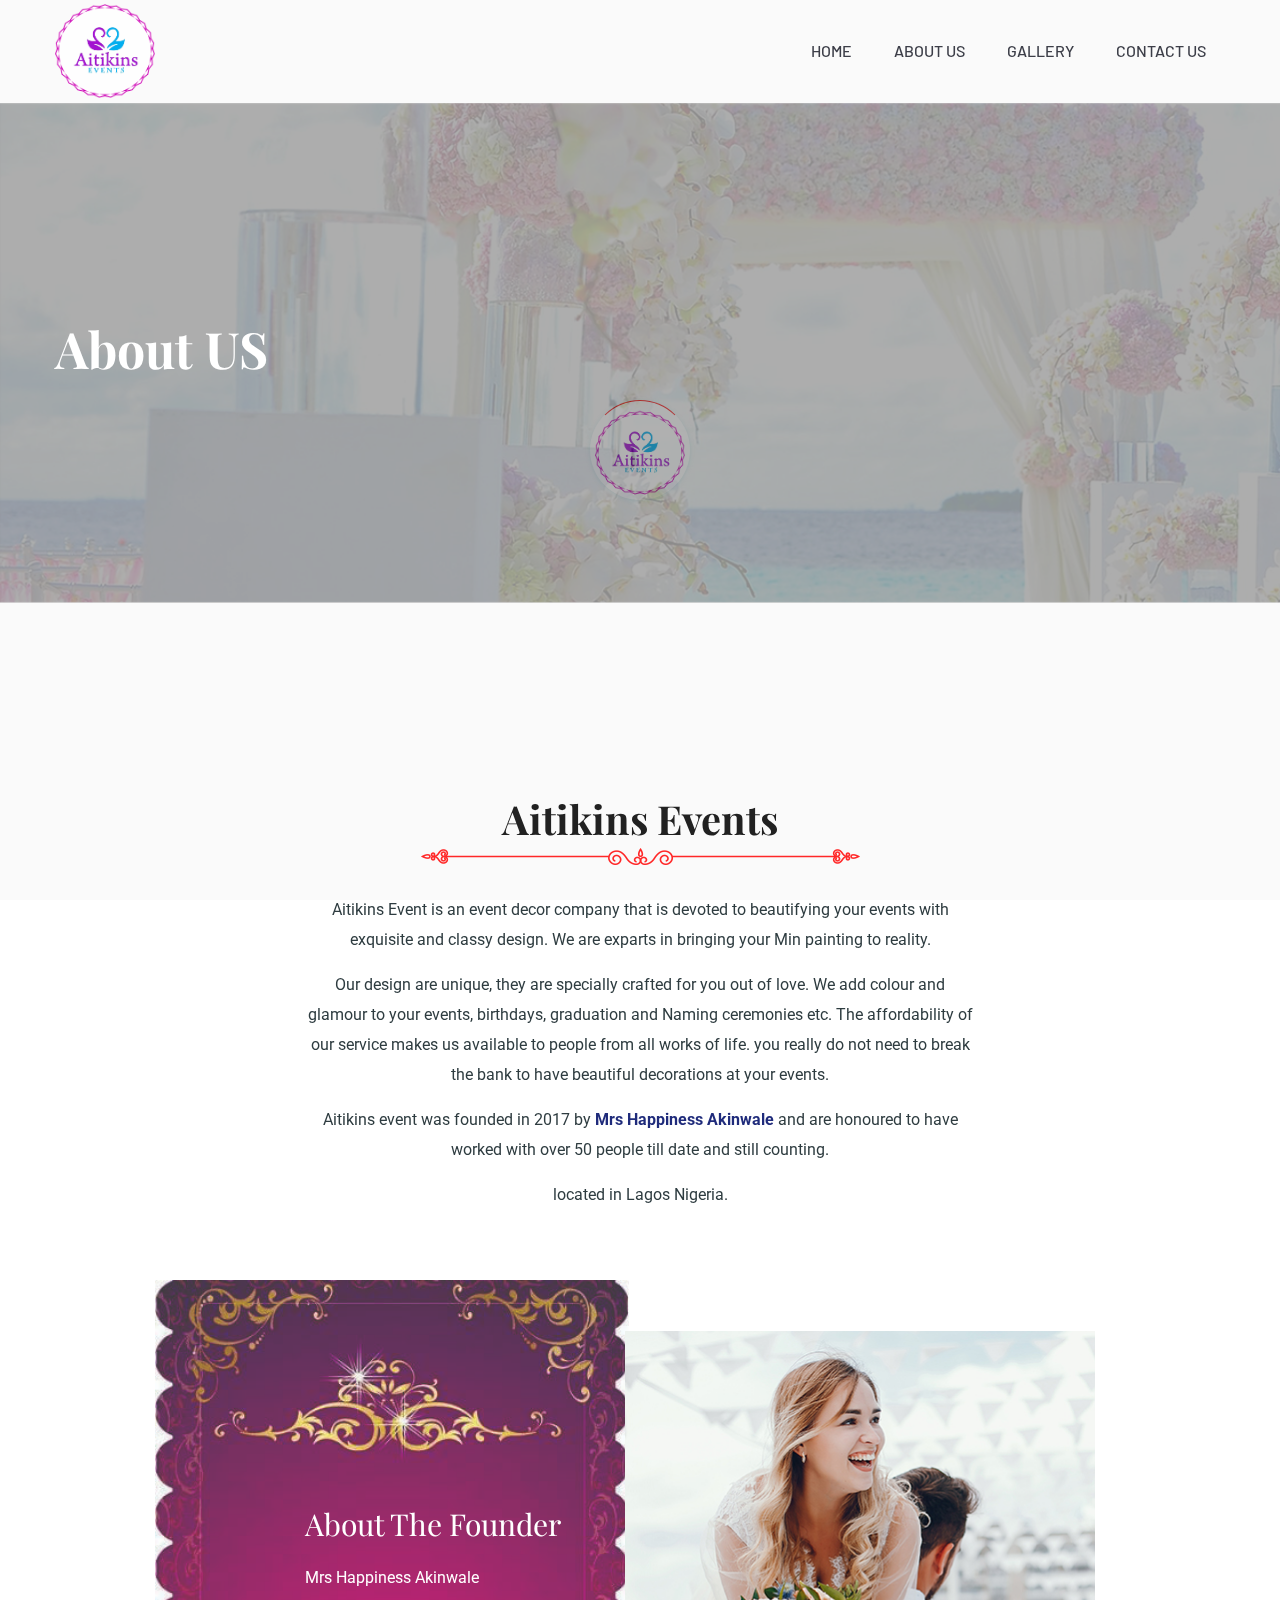
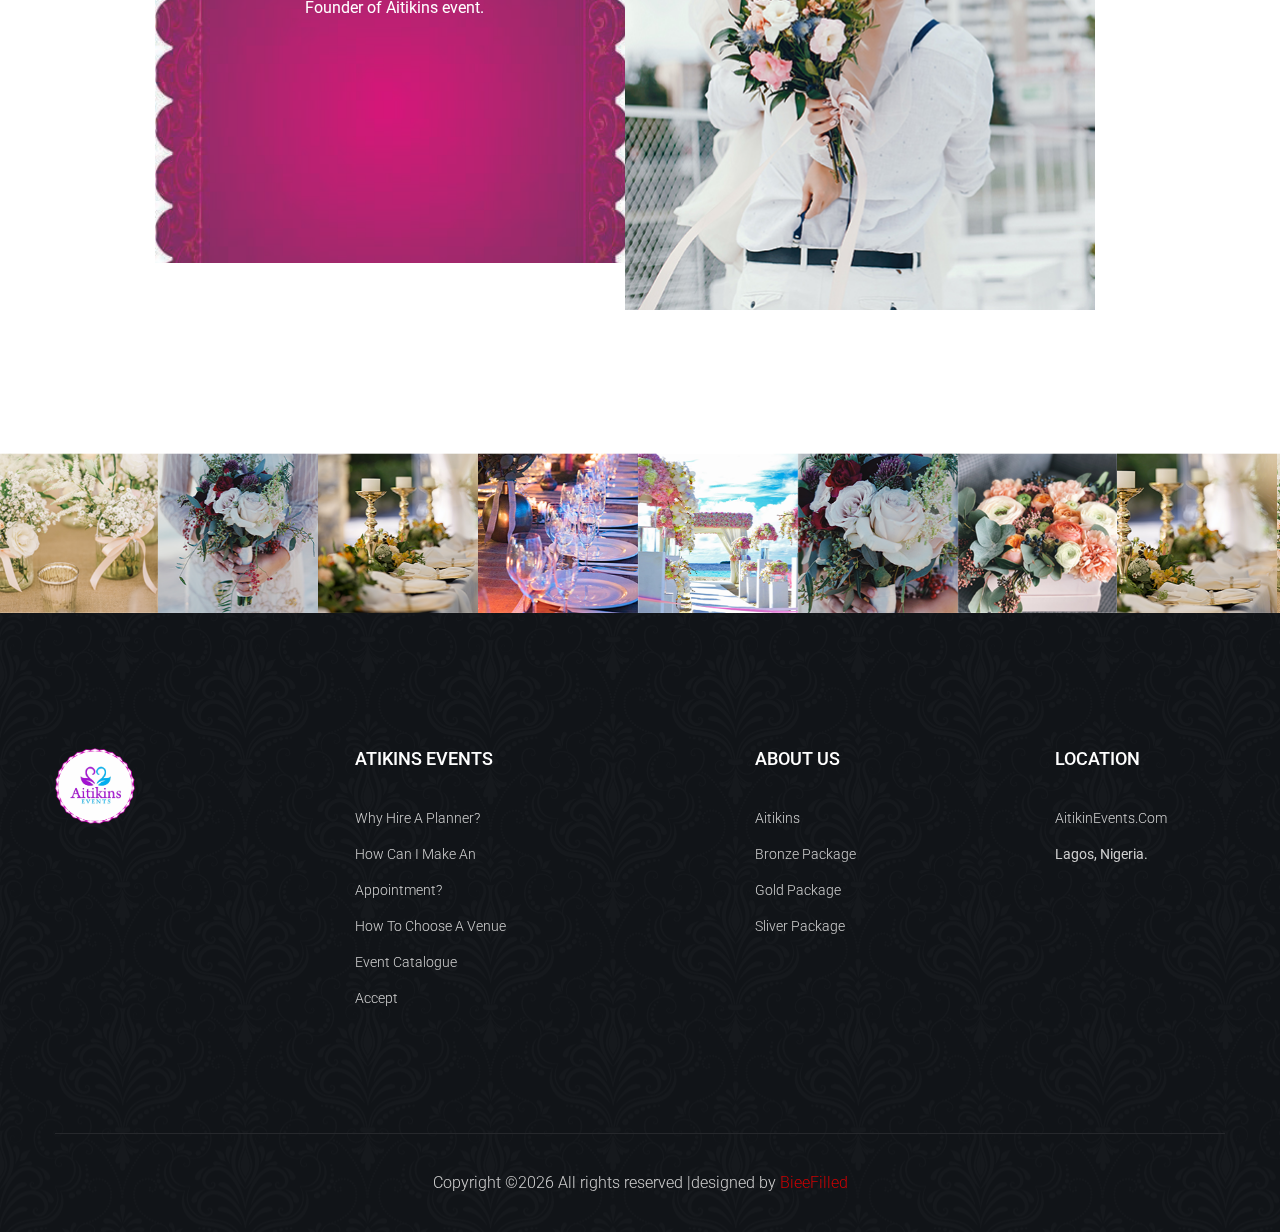
==== commit f2589bd7: "crosschecked" ====
--- a/about.html
+++ b/about.html
@@ -243,9 +243,9 @@
                                 <h4>ABOUT US</h4>
                                 <ul>
                                     <li><a href="#">Aitikins </a></li>
-                                    <li><a href="#">Bridesmaids</a></li>
-                                    <li><a href="#">Groomsmen</a></li>
-                                    <li><a href="#">Jewelry</a></li>
+                                    <li><a href="#">Bronze Package</a></li>
+                                    <li><a href="#">Gold Package</a></li>
+                                    <li><a href="#">Sliver Package</a></li>
                                 </ul>
                             </div>
                         </div>
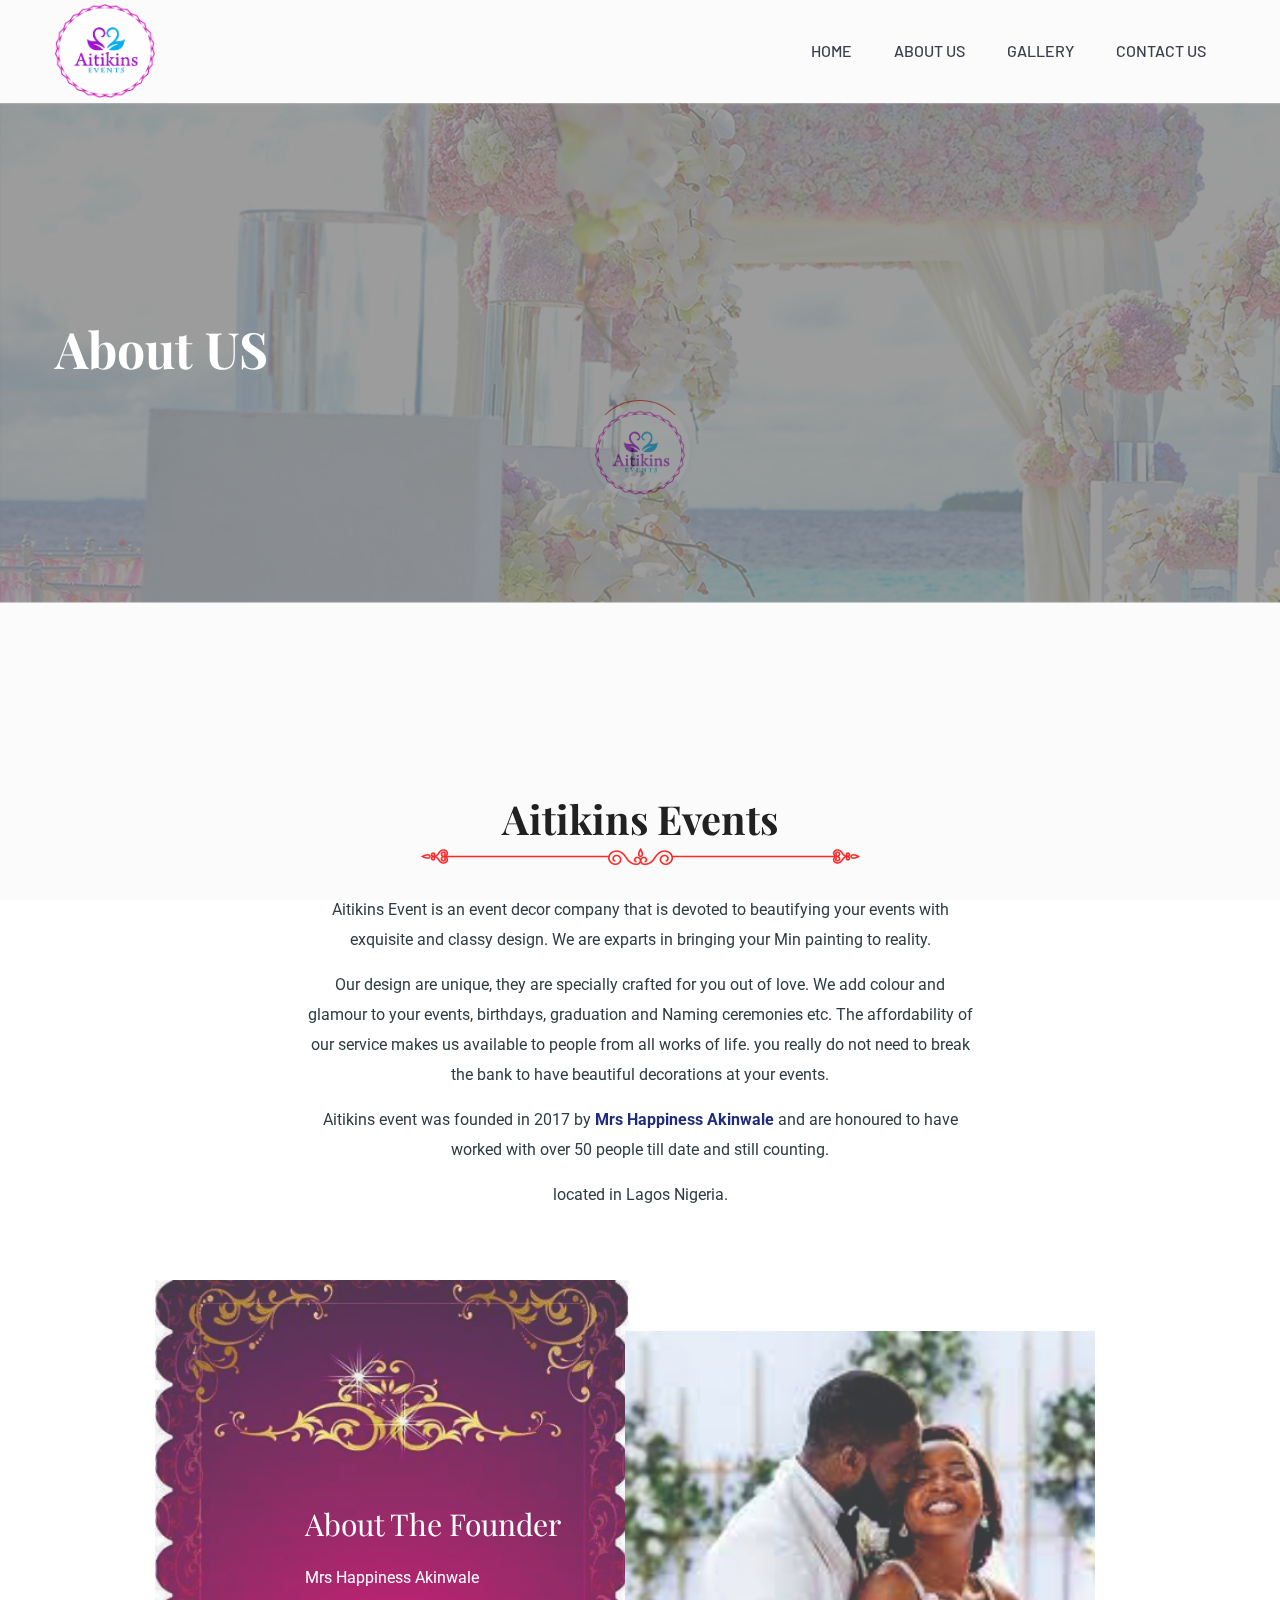
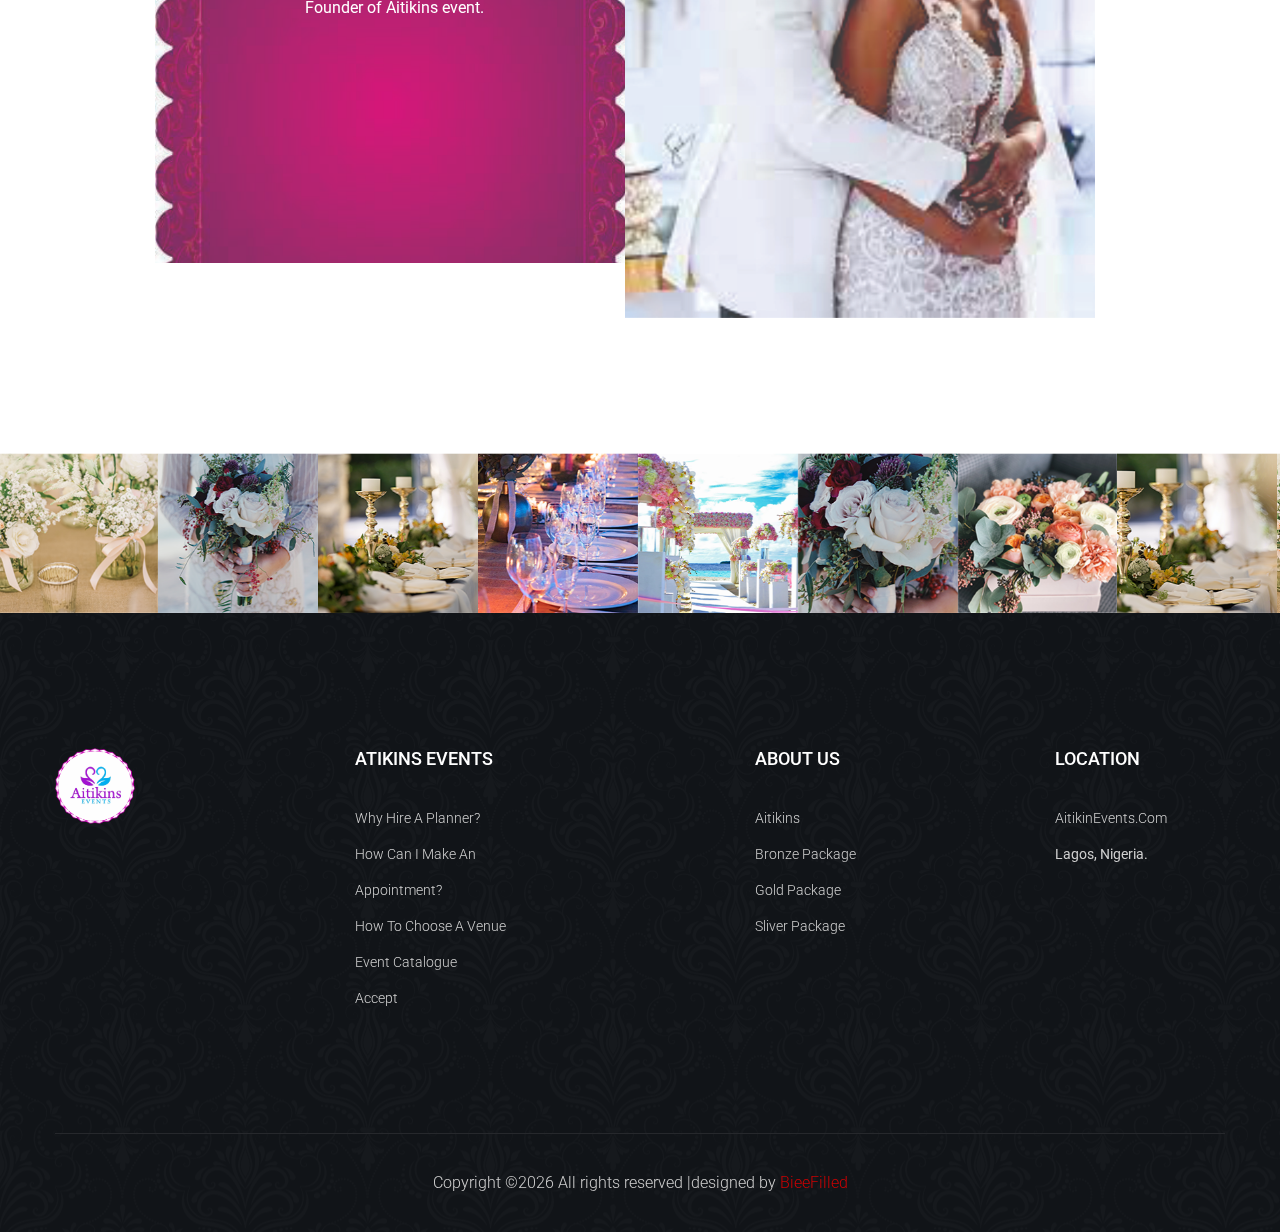
==== commit c8d4e2ae: "new" ====
--- a/about.html
+++ b/about.html
@@ -7,7 +7,7 @@
     <meta name="description" content="">
     <meta name="viewport" content="width=device-width, initial-scale=1">
     <link rel="manifest" href="site.webmanifest">
-    <link rel="shortcut icon" type="image/x-icon" href="assets/img/logo/logo.png">
+    <link rel="shortcut icon" type="image/x-icon" href="assets/img/logo/img(1).png">
 
     <!-- CSS here -->
     <link rel="stylesheet" href="assets/css/bootstrap.min.css">
